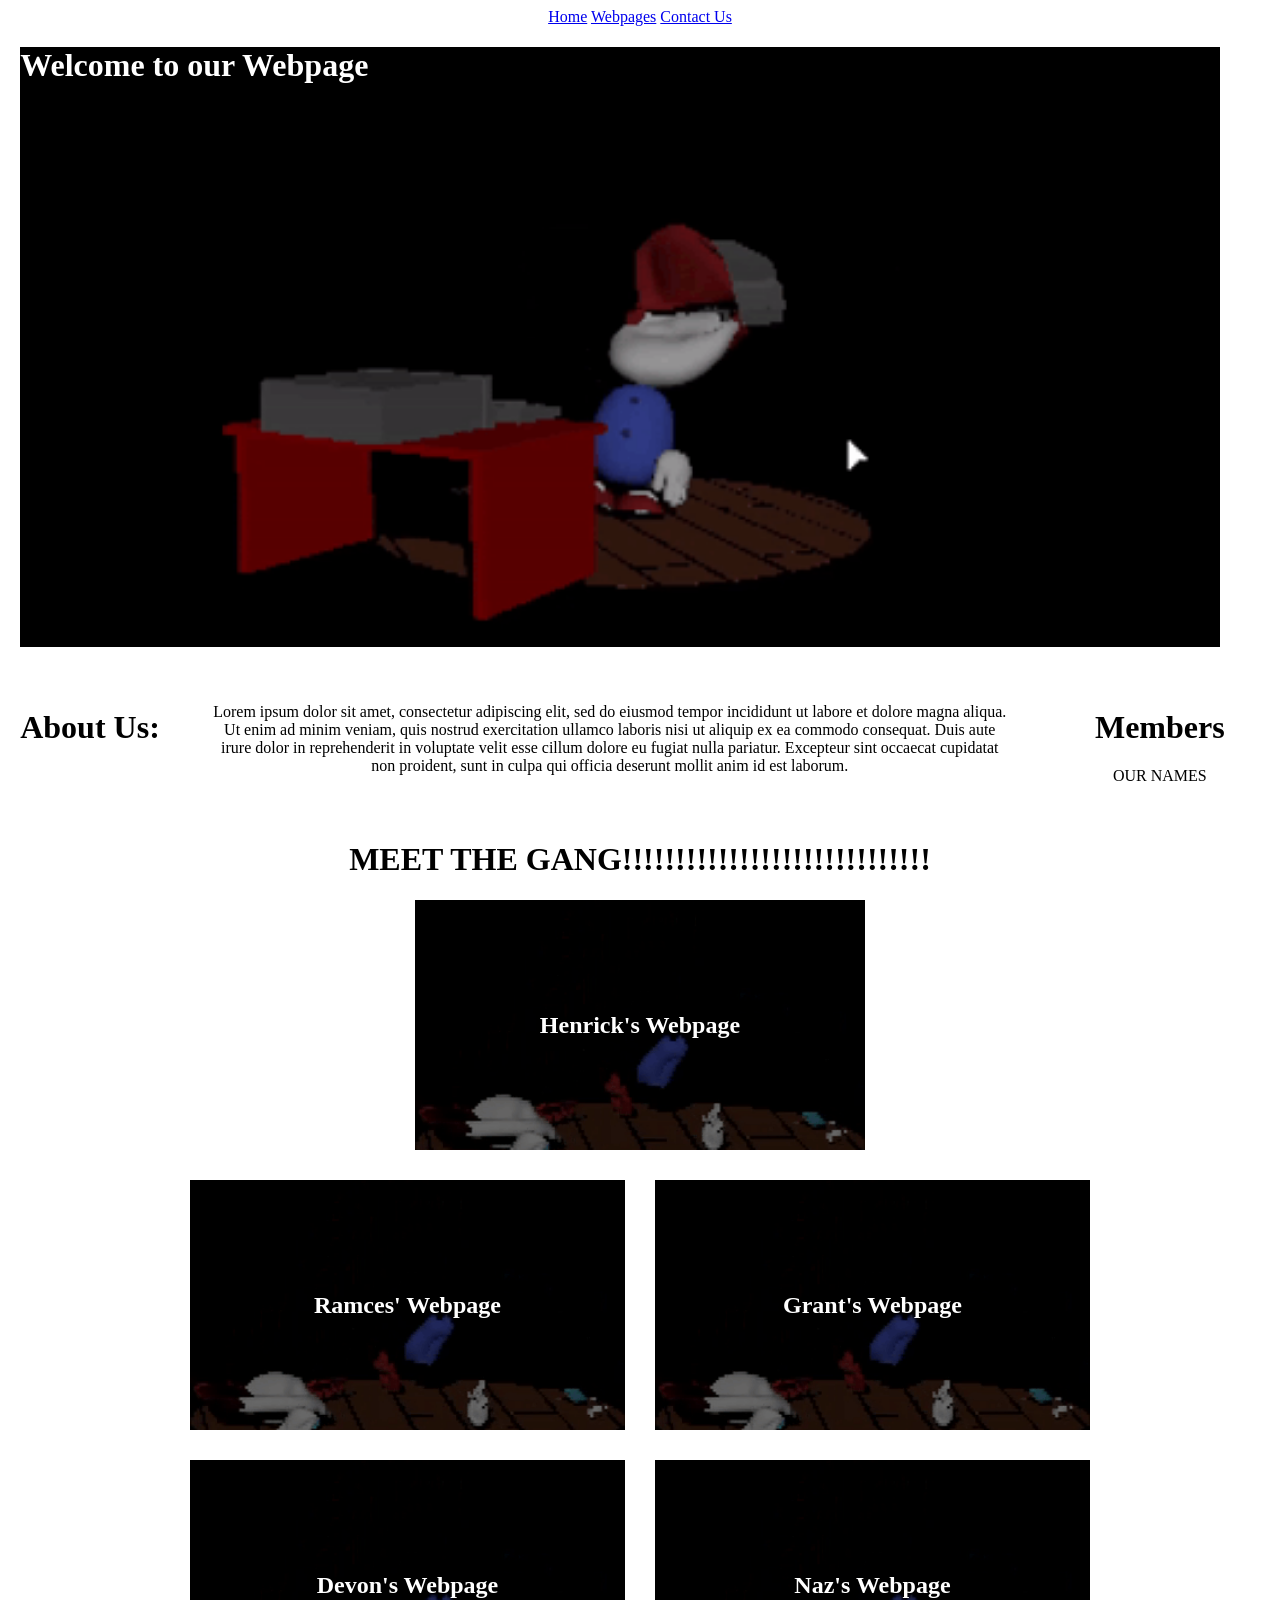
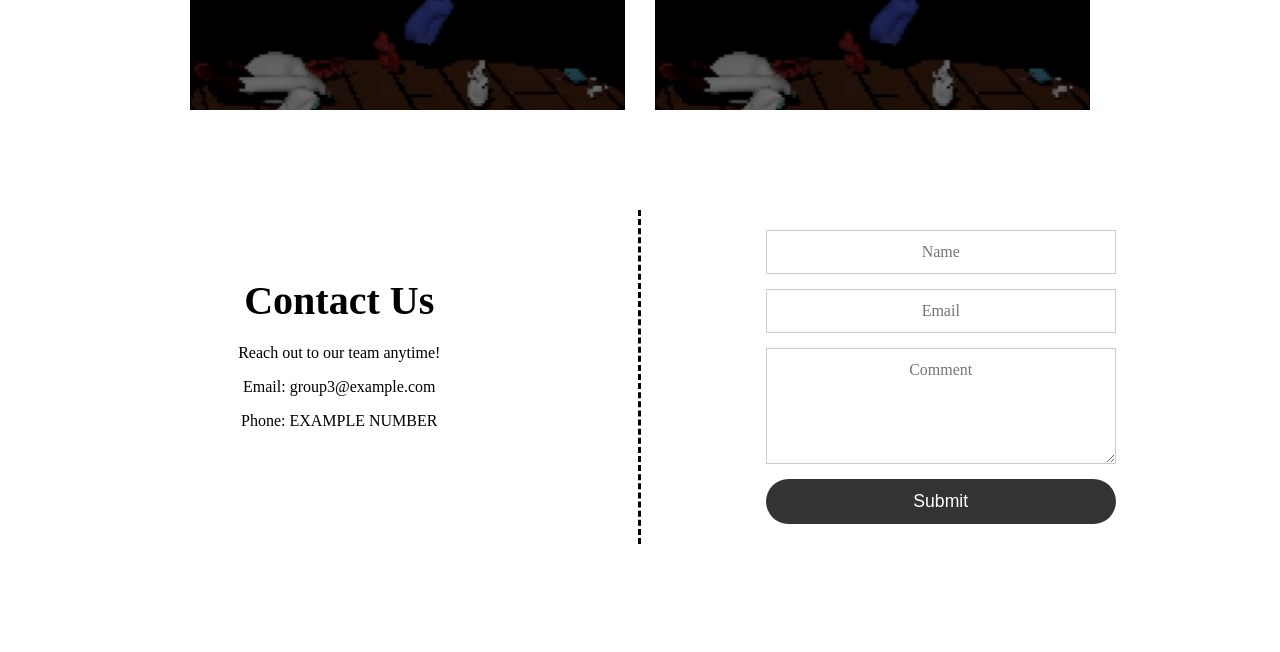
==== Main-Page.html @ abb168b9 "Added Devon's Webpage fixed a few bugs but it works now" ====
<!DOCTYPE html>
<html>
<head>
    <title>KMS ON THE SPOT</title>
</head>
<body>
<style>
    body, html{
      display: flex;
      justify-content: center;
    }

    .nav-bar{
        text-align: center;
    }

    .welcome-sign{
        background-image: url("images/placeholder2.gif");
        background-size: cover;
        background-position: center;
        background-repeat: no-repeat;
        height: 600px;
        width: 1200px;
        max-width: 100%;
    }

    .welcome-sign h1{
        color: white;
    }

    .aboutus-section{
        display: flex;
        align-items: flex-start;
        gap: 50px;
        margin: 40px 0;
        text-align: center;
    }

    .about-us-THEDESCRIPTION{
        max-width: 800px;
    }

    .members{
        min-width: 200px;
    }

    .members-and-such{
        text-align: center;
    }

    .gang-grid {
        display: grid;
        grid-template-columns: repeat(2, 1fr);
        gap: 30px;
        max-width: 900px;
        margin: 0 auto;
    }

    .image-links.leader {
        grid-column: 1 / -1;
        width: 50%;
        margin: 0 auto;
    }

    .image-links a {
        position: relative;
        display: block;
        background-color: black;
        text-decoration: none;
    }

    .image-links img {
        width: 100%;
        height: 250px;
        object-fit: cover;
        display: block;
        opacity: 0.6;
        transition: opacity 0.3s ease;
    }

    .image-links a:hover img {
        opacity: 1;
    }

    /*AI did this I don't know what kind of sorcery is going on here*/
    .image-links span {
        position: absolute;
        top: 50%;
        left: 50%;
        transform: translate(-50%, -50%);
        color: white;
        font-size: 1.5rem;
        font-weight: bold;
        text-shadow: 2px 2px 6px rgba(0, 0, 0, 0.9);
        width: 90%;
    }
    .contact-us {
    display: flex;
    max-width: 1200px;
    margin: 60px auto;
    padding: 40px 0;
    }

    .contact-info {
        flex: 1;
        text-align: center;
        padding: 40px 20px;
        border-right: 3px dashed black;
    }

    .contact-info h1 {
        font-size: 2.5rem;
        margin-bottom: 20px;
    }


    .contact-form {
        flex: 1;
        display: flex;
        justify-content: center;
        align-items: center;
        padding: 20px;
    }
    .contact-form form {
    display: flex;
    flex-direction: column;
    gap: 15px;
    width: 100%;
    max-width: 350px;
}

.contact-form input,
.contact-form textarea {
    padding: 12px;
    border: 1px solid #ccc;
    text-align: center;
    font-family: inherit;
    font-size: 1rem;
}

.contact-form button {
    padding: 12px;
    border: none;
    border-radius: 25px;
    background-color: #333333;
    color: white;
    font-size: 1.1rem;
    cursor: pointer;
    transition: background-color 0.3s ease;
}

.contact-form button:hover {
    background-color: #555555;
}

</style>
<!--Nav Bar-->
<div>
    <nav class="nav-bar">
        <a href="#">Home</a>
        <a href="webpages">Webpages</a>
        <a href="contact">Contact Us</a>
    </nav>
<!--Introduction img-->

    <div class="welcome-sign">
        <header>
            <h1>Welcome to our Webpage</h1> <!--image for the background of this will be a css file-->
        </header>
    </div>
<!--About Us Block-->
    <div class="aboutus-section">
            <h1>About Us:</h1>
        <div class="about-us-THEDESCRIPTION">
            <p>
                Lorem ipsum dolor sit amet, consectetur adipiscing elit, sed do eiusmod tempor incididunt
                ut labore et dolore magna aliqua. Ut enim ad minim veniam, quis nostrud exercitation ullamco
                laboris nisi ut aliquip ex ea commodo consequat. Duis aute irure dolor in reprehenderit in
                voluptate velit esse cillum dolore eu fugiat nulla pariatur. Excepteur sint occaecat cupidatat
                non proident, sunt in culpa qui officia deserunt mollit anim id est laborum.
            </p>
        </div>

        <div class="members">
            <h1>Members</h1>
            <p>OUR NAMES</p>
        </div>
    </div>

<!--Main Body Block-->
<div id="webpages" class="members-and-such">
    <h1>MEET THE GANG!!!!!!!!!!!!!!!!!!!!!!!!!!!!!</h1>
    <!-- OUR GREAT LEADER -->
    <div class="gang-grid">
        <div class="image-links leader">
            <a href=" ">
                <img src="images/placeholder1.gif" alt="Open Henrick's Webpage">
                <span>Henrick's Webpage</span>
            </a> 
        </div>
        <!-- 2x2 Grid Members -->
        <div class="image-links">
            <a href=" ">
                <img src="images/placeholder1.gif" alt="Open Ramces' Webpage">
                <span>Ramces' Webpage</span>
            </a>
        </div>
        <div class="image-links">
            <a href=" ">
                <img src="images/placeholder1.gif" alt="Open Grant's Webpage">
                <span>Grant's Webpage</span>
            </a>
        </div>
        <div class="image-links">
            <a href="personalWebpage/Devon - Blog.html">
                <img src="images/placeholder1.gif" alt="Open Devon's Webpage">
                <span>Devon's Webpage</span>
            </a>
        </div>
        <div class="image-links">
            <a href="personalWebpage/Tamayo - Blog.html">
                <img src="images/placeholder1.gif" alt="Open Naz's Webpage">
                <span>Naz's Webpage</span>
            </a>
        </div>
    </div>
</div>

<!--Contact Us-->
    <div id="contact" class="contact-us">
    <div class="contact-info">
        <h1>Contact Us</h1>
        <p>Reach out to our team anytime!</p>
        <p>Email: group3@example.com</p>
        <p>Phone: EXAMPLE NUMBER</p>
    </div>


        <div class="contact-form">
            <form action="#" method="post">
                <input type="text" name="name" placeholder="Name" >
                <input type="email" name="email" placeholder="Email" >
                <textarea name="comment" rows="5" placeholder="Comment"></textarea>
                <button type="submit">Submit</button>
            </form>
        </div>
    </div>
    

</div>
</body>
</html>
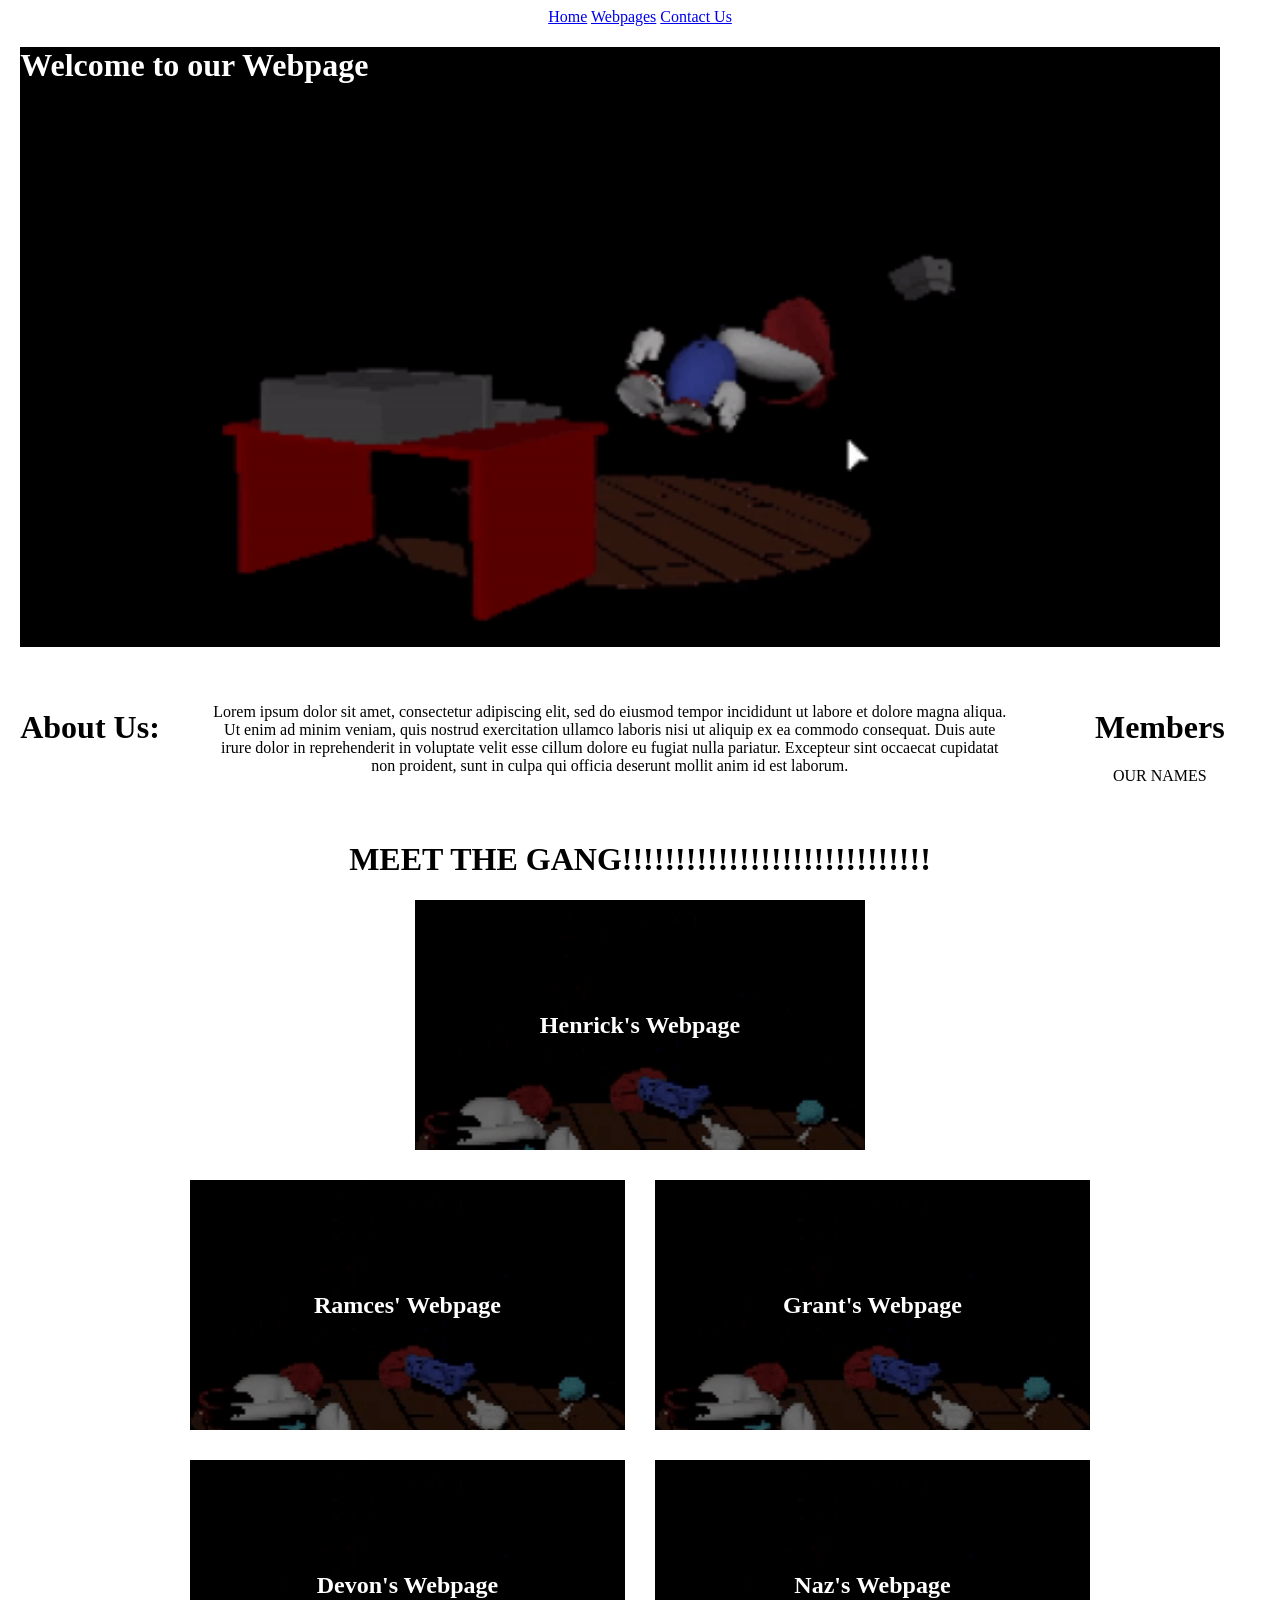
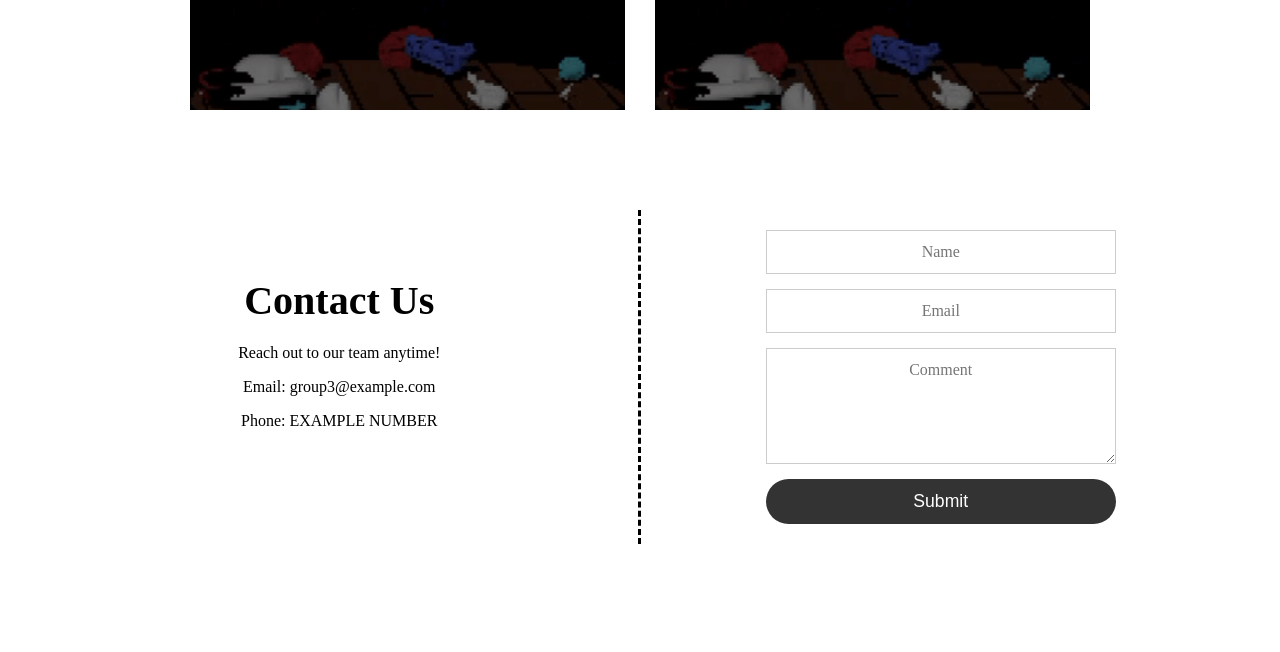
==== commit 2091d97c: "Update Main-Page.html" ====
--- a/Main-Page.html
+++ b/Main-Page.html
@@ -127,31 +127,31 @@
     gap: 15px;
     width: 100%;
     max-width: 350px;
-}
-
-.contact-form input,
-.contact-form textarea {
-    padding: 12px;
-    border: 1px solid #ccc;
-    text-align: center;
-    font-family: inherit;
-    font-size: 1rem;
-}
-
-.contact-form button {
-    padding: 12px;
-    border: none;
-    border-radius: 25px;
-    background-color: #333333;
-    color: white;
-    font-size: 1.1rem;
-    cursor: pointer;
-    transition: background-color 0.3s ease;
-}
-
-.contact-form button:hover {
-    background-color: #555555;
-}
+    }
+
+    .contact-form input,
+    .contact-form textarea {
+        padding: 12px;
+        border: 1px solid #ccc;
+        text-align: center;
+        font-family: inherit;
+        font-size: 1rem;
+    }
+
+    .contact-form button {
+        padding: 12px;
+        border: none;
+        border-radius: 25px;
+        background-color: #333333;
+        color: white;
+        font-size: 1.1rem;
+        cursor: pointer;
+        transition: background-color 0.3s ease;
+    }
+
+    .contact-form button:hover {
+        background-color: #555555;
+    }
 
 </style>
 <!--Nav Bar-->
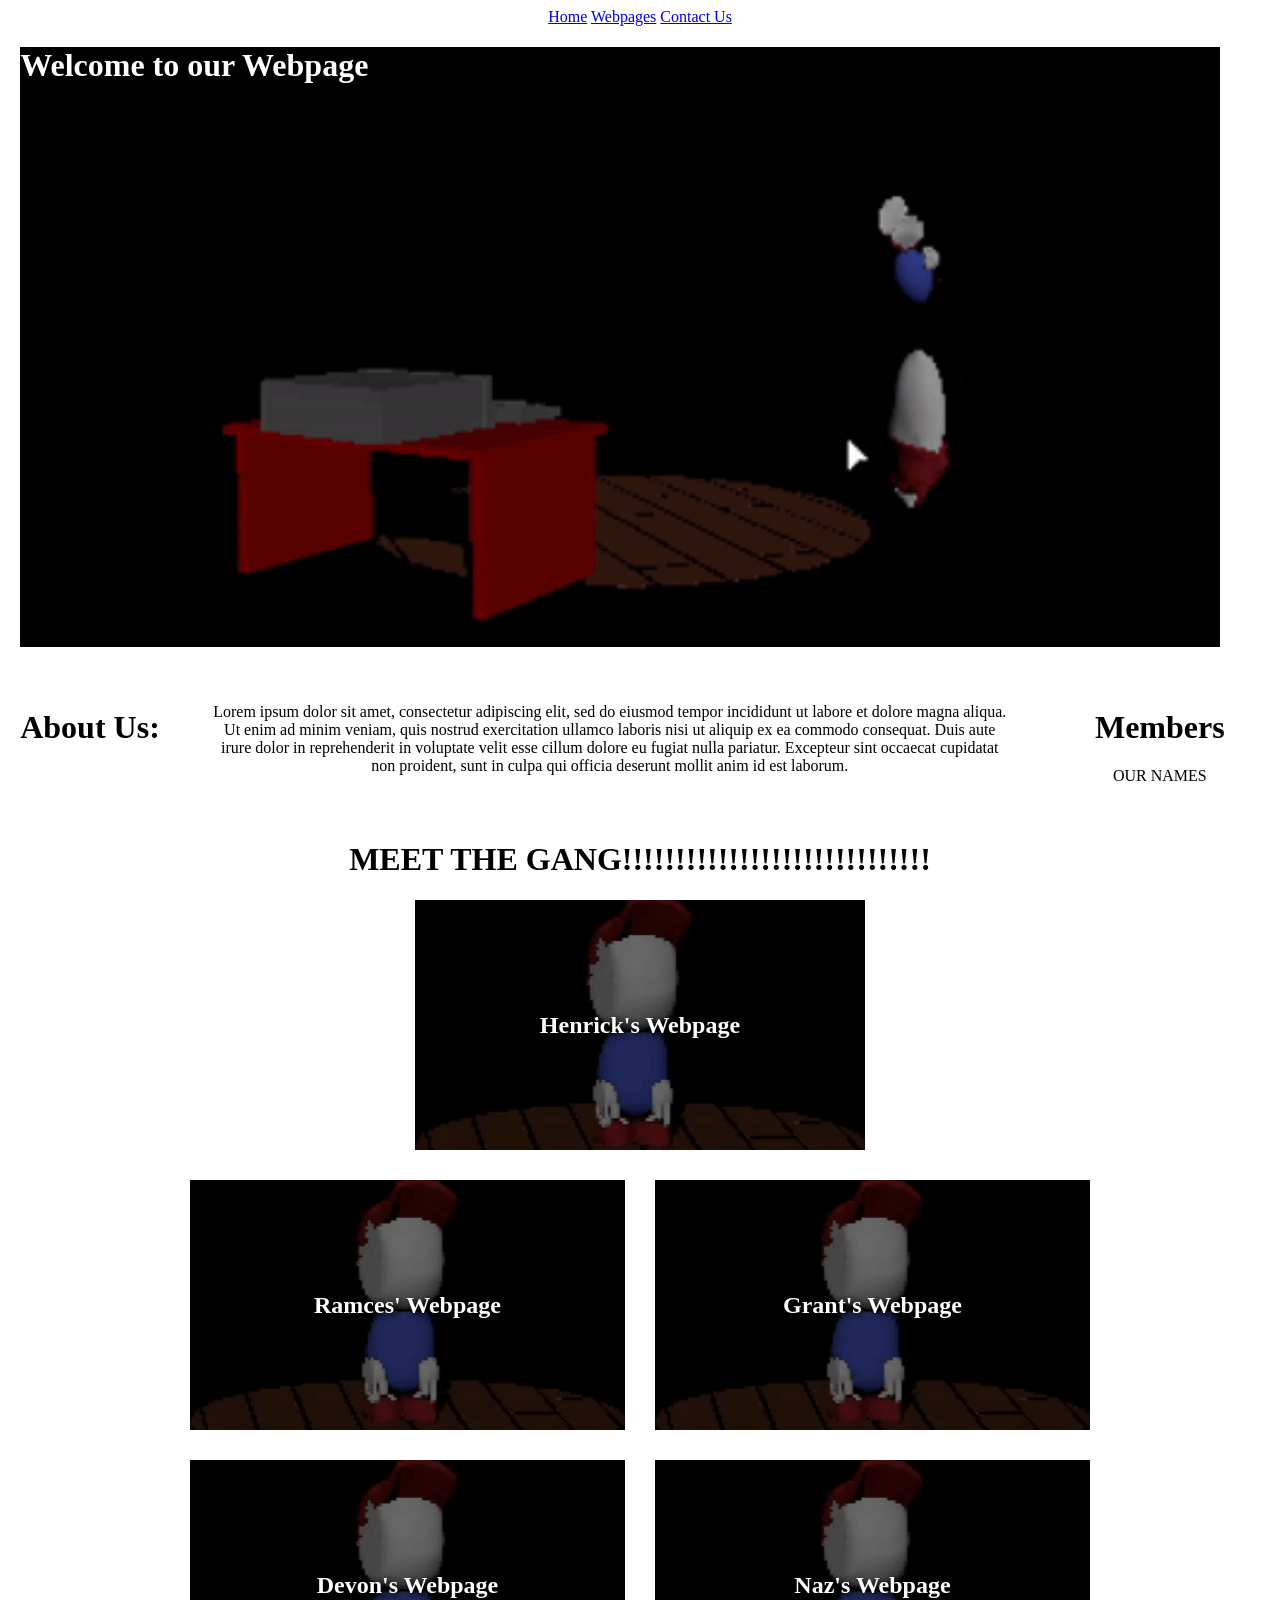
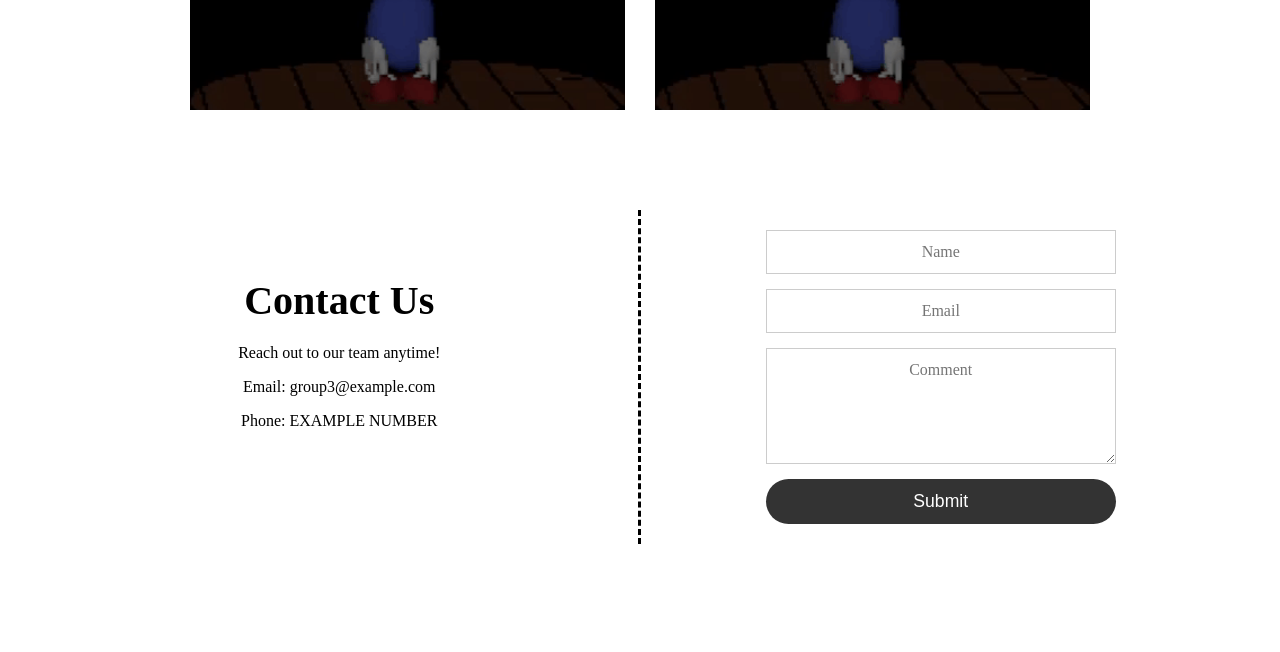
==== commit 1696bfc1: "Update Main-Page.html" ====
--- a/Main-Page.html
+++ b/Main-Page.html
@@ -95,10 +95,10 @@
         width: 90%;
     }
     .contact-us {
-    display: flex;
-    max-width: 1200px;
-    margin: 60px auto;
-    padding: 40px 0;
+        display: flex;
+        max-width: 1200px;
+        margin: 60px auto;
+        padding: 40px 0;
     }
 
     .contact-info {
@@ -122,11 +122,11 @@
         padding: 20px;
     }
     .contact-form form {
-    display: flex;
-    flex-direction: column;
-    gap: 15px;
-    width: 100%;
-    max-width: 350px;
+        display: flex;
+        flex-direction: column;
+        gap: 15px;
+        width: 100%;
+        max-width: 350px;
     }
 
     .contact-form input,
@@ -193,7 +193,7 @@
     <!-- OUR GREAT LEADER -->
     <div class="gang-grid">
         <div class="image-links leader">
-            <a href=" ">
+            <a href="personalWebpage/Henrick - Blog.html">
                 <img src="images/placeholder1.gif" alt="Open Henrick's Webpage">
                 <span>Henrick's Webpage</span>
             </a> 
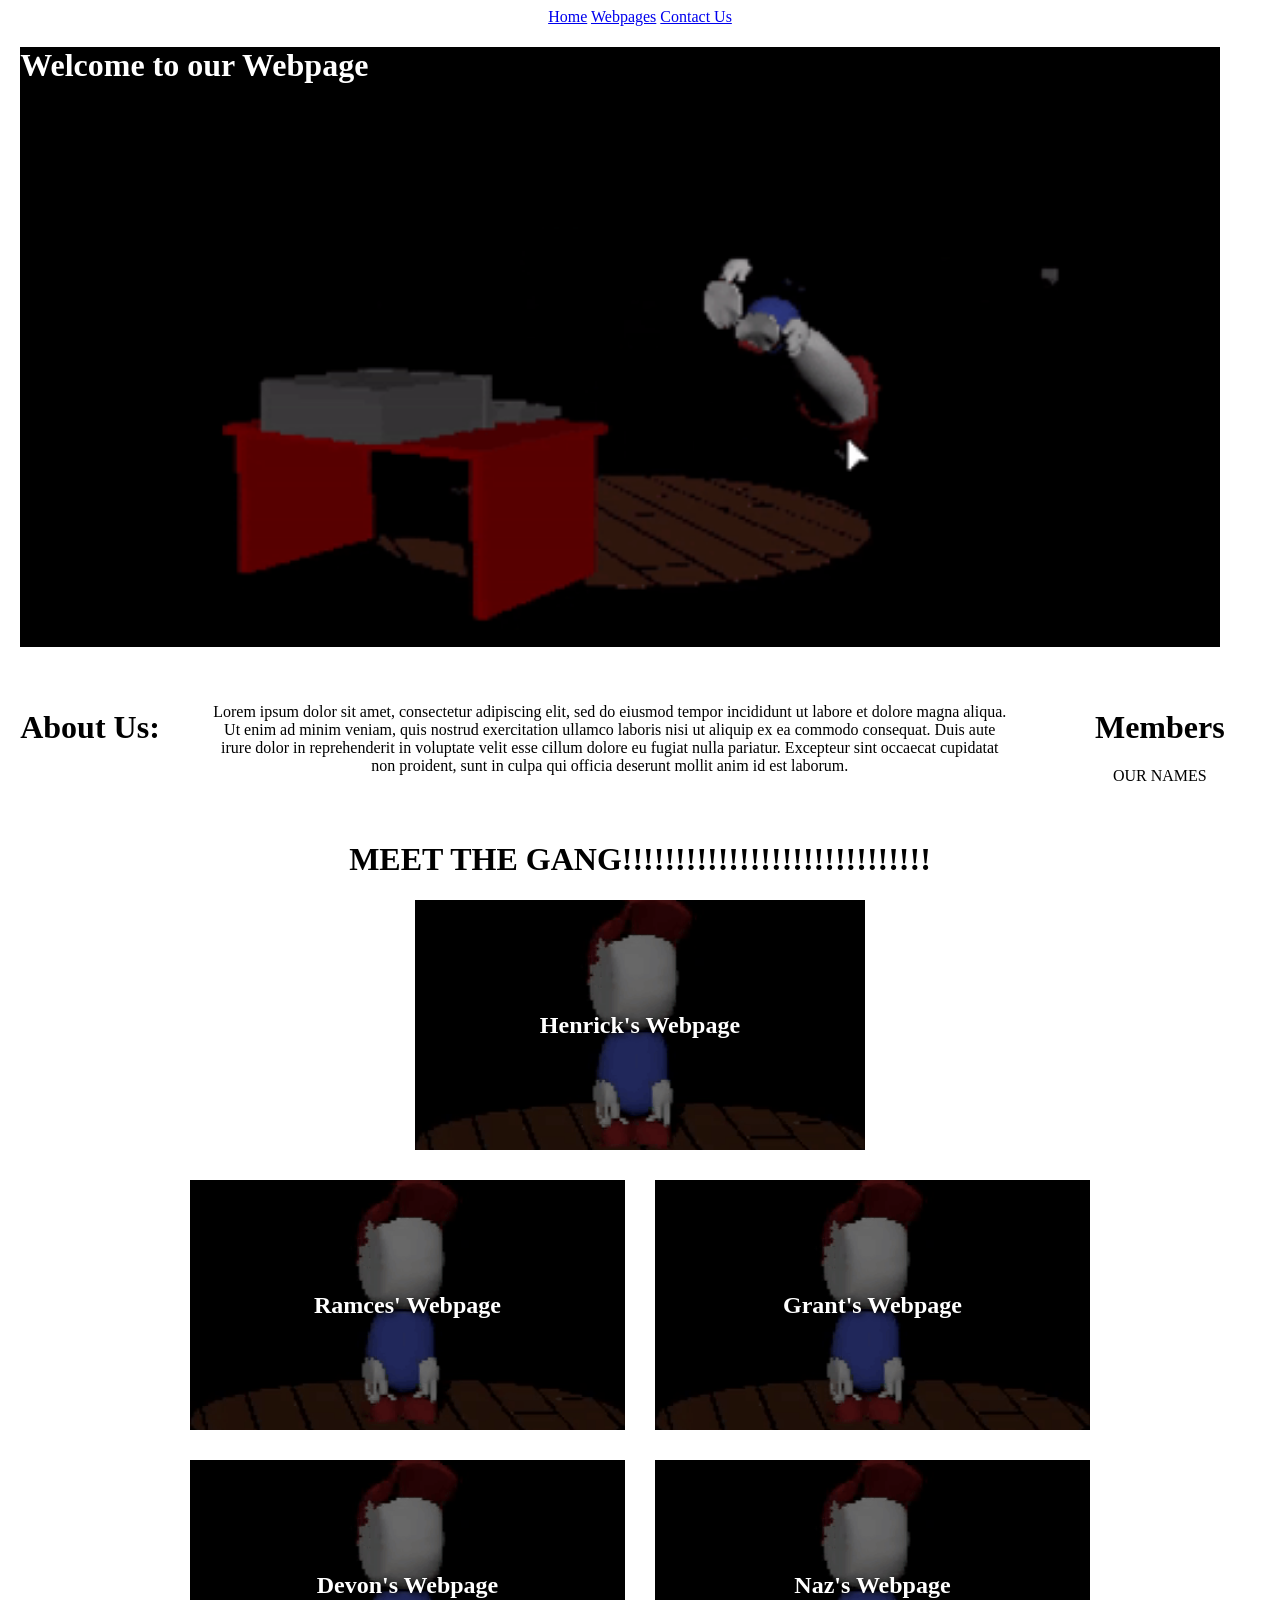
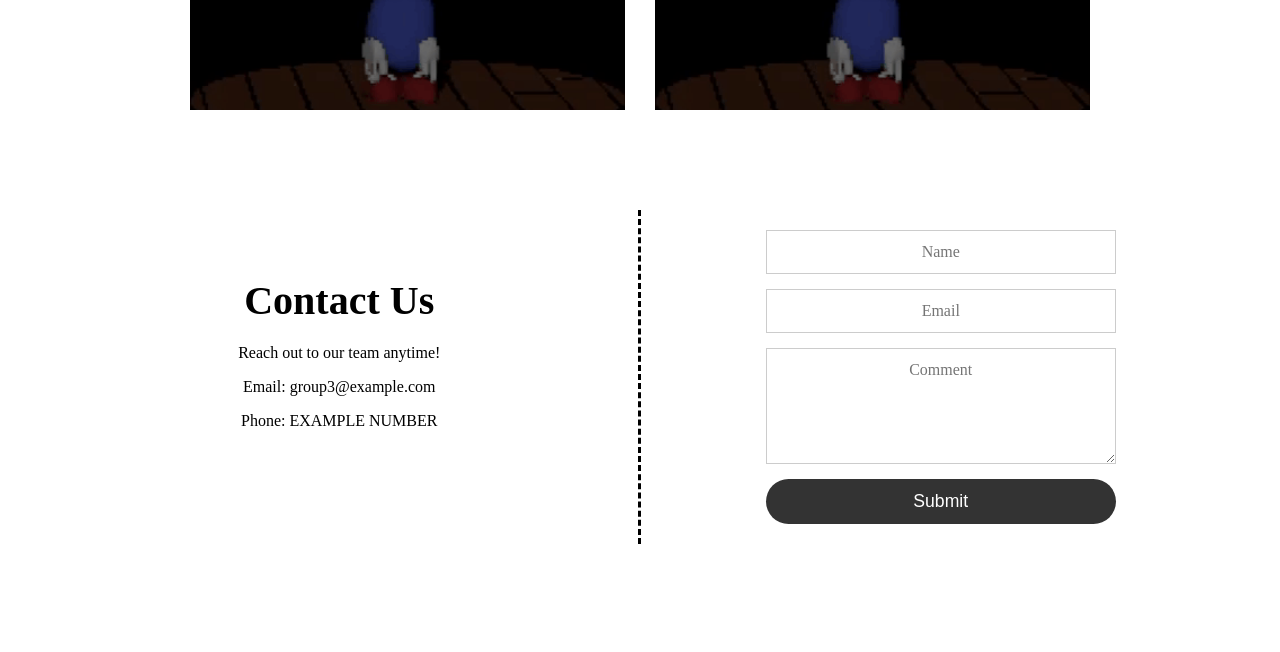
==== commit d9427985: "added Padilla blog also added a functional link to and from the main page" ====
--- a/Main-Page.html
+++ b/Main-Page.html
@@ -200,7 +200,7 @@
         </div>
         <!-- 2x2 Grid Members -->
         <div class="image-links">
-            <a href=" ">
+            <a href="personalWebpage/Padilla - Blog.html">
                 <img src="images/placeholder1.gif" alt="Open Ramces' Webpage">
                 <span>Ramces' Webpage</span>
             </a>
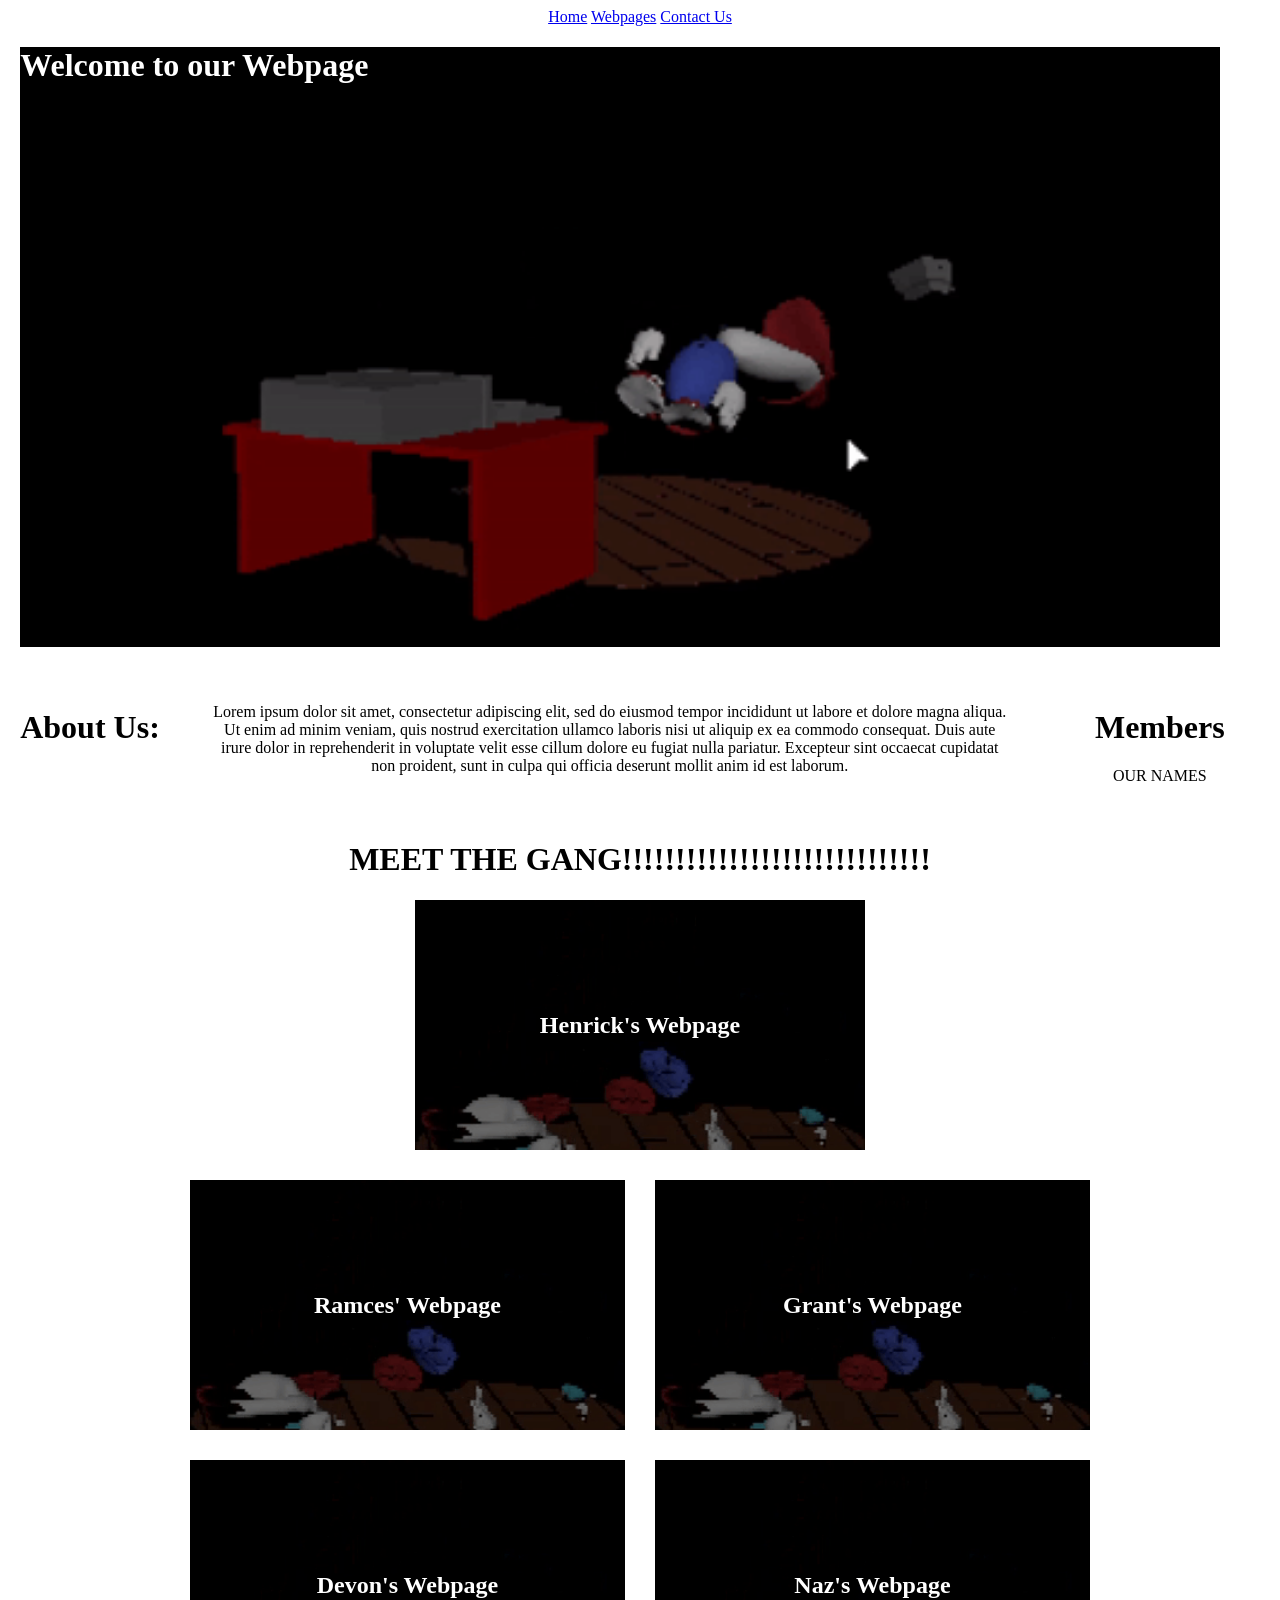
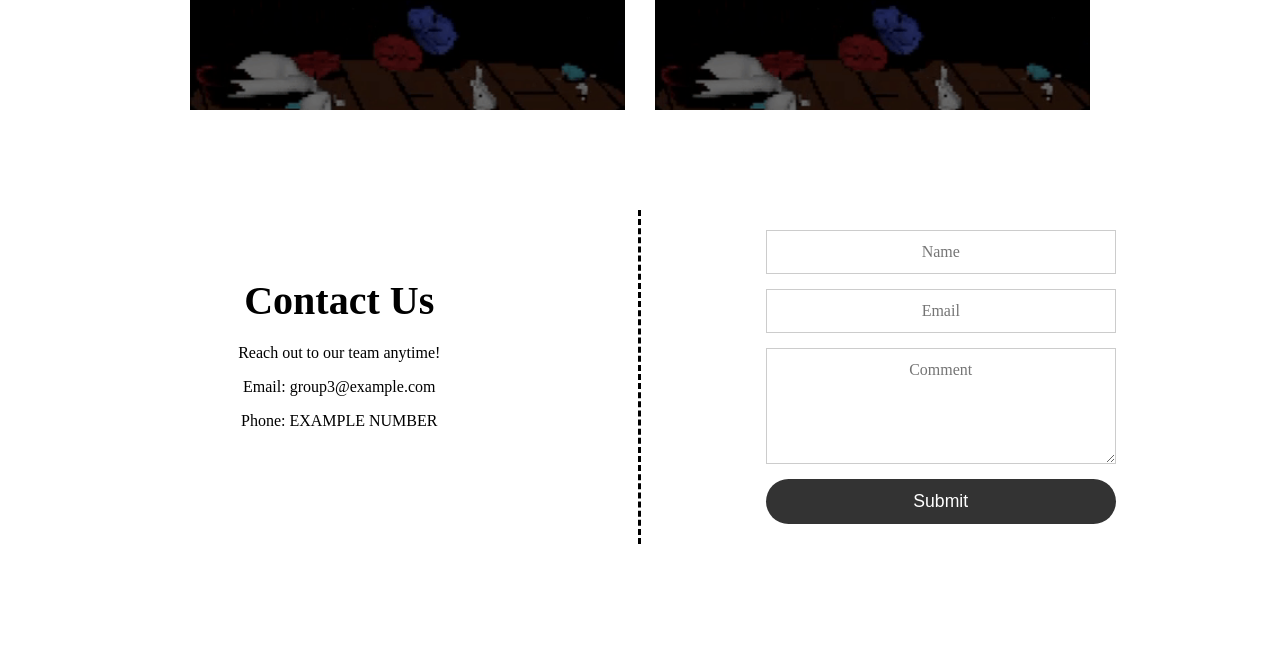
==== commit 8fa14c0b: "Removed sus texts replaced it with more appropriate language" ====
--- a/Main-Page.html
+++ b/Main-Page.html
@@ -1,7 +1,7 @@
 <!DOCTYPE html>
 <html>
 <head>
-    <title>KMS ON THE SPOT</title>
+    <title>Main Page</title>
 </head>
 <body>
 <style>
@@ -82,7 +82,6 @@
         opacity: 1;
     }
 
-    /*AI did this I don't know what kind of sorcery is going on here*/
     .image-links span {
         position: absolute;
         top: 50%;
@@ -165,7 +164,7 @@
 
     <div class="welcome-sign">
         <header>
-            <h1>Welcome to our Webpage</h1> <!--image for the background of this will be a css file-->
+            <h1>Welcome to our Webpage</h1>
         </header>
     </div>
 <!--About Us Block-->
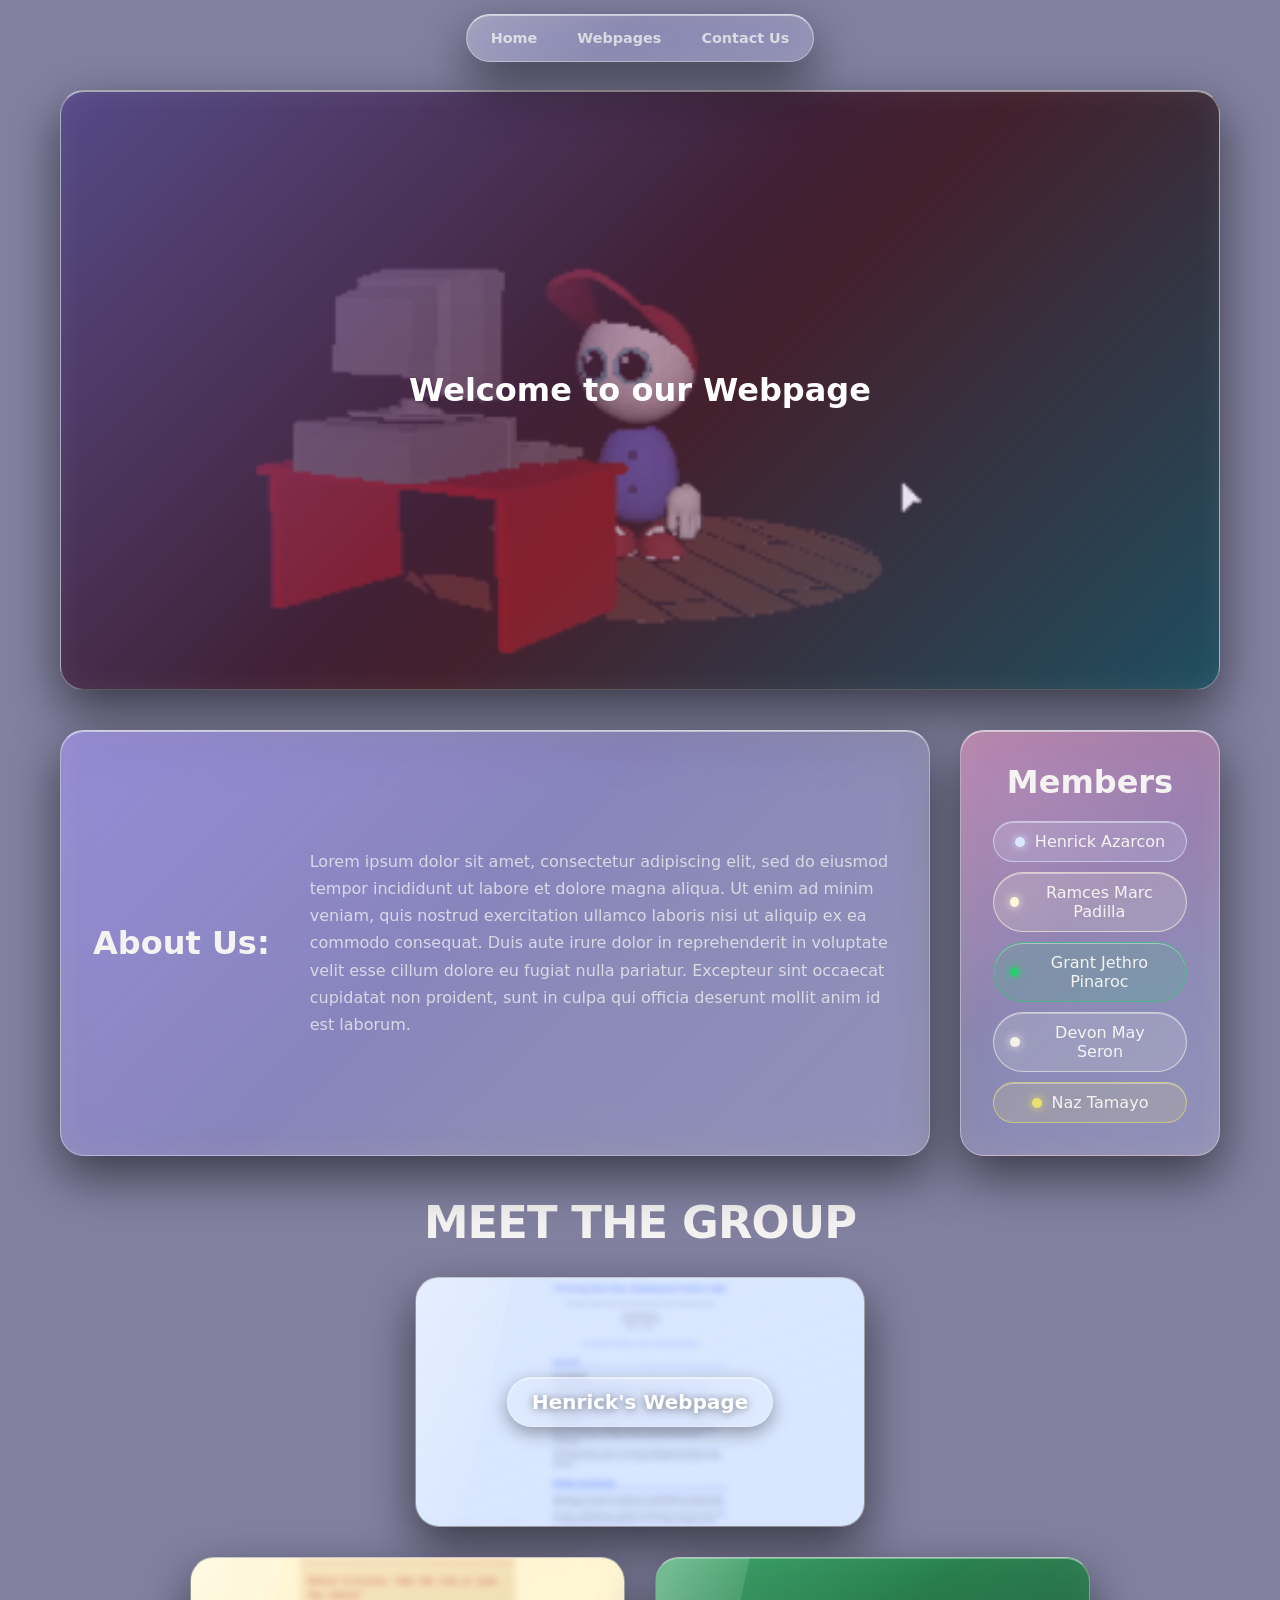
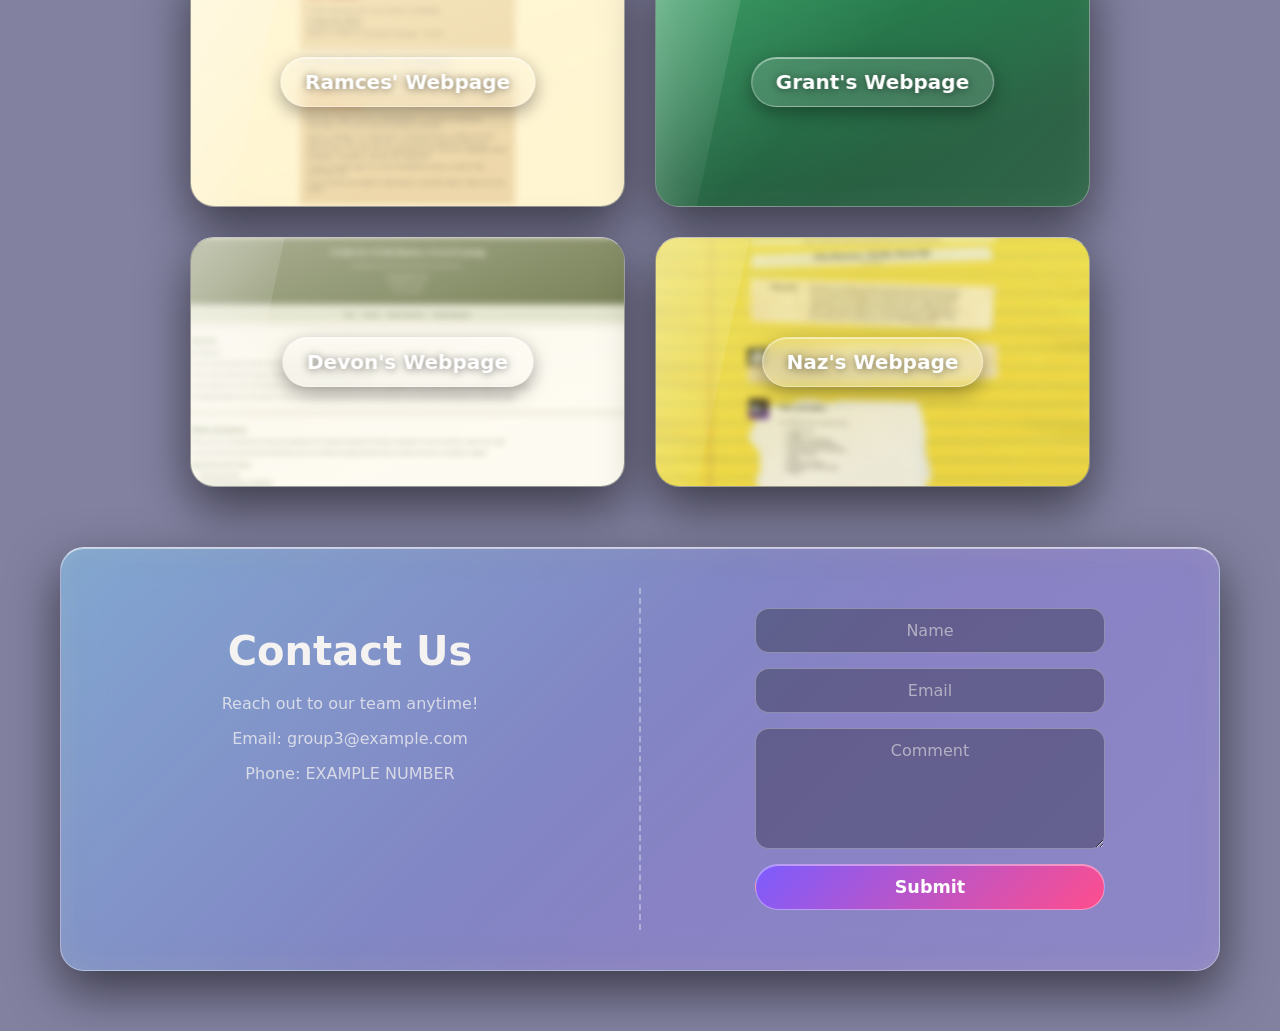
==== commit ed4cac32: "Add files via upload" ====
--- a/Main-Page.html
+++ b/Main-Page.html
@@ -2,50 +2,203 @@
 <html>
 <head>
     <title>Main Page</title>
+    <link rel="stylesheet" href="style.css">
 </head>
 <body>
 <style>
-    body, html{
-      display: flex;
-      justify-content: center;
-    }
-
+    :root{
+        --text:#f5f3f1;
+        --muted:rgba(245,243,241,.75);
+        --edge:rgba(255,255,255,.35);
+        --glass-fill:linear-gradient(135deg,rgba(255,255,255,.24) 0%,rgba(255,255,255,.07) 45%,rgba(255,255,255,.13) 100%);
+        --glass-shadow:0 20px 50px rgba(0,0,0,.55),
+                       inset 0 1px 0 rgba(255,255,255,.5),
+                       inset 0 0 30px rgba(255,255,255,.07);
+    }
+
+    *, *::before, *::after{ box-sizing: border-box; }
+
+    html{ scroll-behavior: smooth; }
+
+    body{
+        margin: 0;
+        background: #8281A0;
+        color: var(--text);
+        font-family: "Sora", system-ui, -apple-system, "Rubik", sans-serif;
+    }
+
+    .page{
+        max-width: 1200px;
+        margin: 0 auto;
+        padding: 0 20px 60px;
+    }
+
+    /* each member's colour: change these to match their blog */
+    .henrick{ --accent:#dbe7ff; }   /* blue */
+    .ramces { --accent:#fff7d9; }   /* orange */
+    .grant  { --accent:#2ecc71; }   /* N/A */
+    .devon  { --accent:#f3f0e5; }   /* green */
+    .naz    { --accent:#EAE06E; }   /* yellow */
+
+    /* shared glass look */
+    .glass,
+    .nav-bar,
+    .info-card,
+    .contact-us,
+    .image-links a{
+        background: var(--glass-fill);
+        border: 1px solid var(--edge);
+        border-top-color: rgba(255,255,255,.65);
+        border-radius: 24px;
+        -webkit-backdrop-filter: blur(22px) saturate(160%);
+        backdrop-filter: blur(22px) saturate(160%);
+        box-shadow: var(--glass-shadow);
+    }
+
+    /* ---------- Nav bar ---------- */
     .nav-bar{
-        text-align: center;
-    }
-
+        position: sticky;
+        top: 14px;
+        z-index: 10;
+        width: fit-content;
+        max-width: 100%;
+        margin: 14px auto 0;
+        padding: 6px;
+        border-radius: 999px;
+        display: flex;
+        gap: 4px;
+        text-align: center;
+    }
+
+    .nav-bar a{
+        color: var(--muted);
+        text-decoration: none;
+        font-size: .9rem;
+        font-weight: 600;
+        padding: 9px 18px;
+        border-radius: 999px;
+        transition: background .2s, color .2s;
+    }
+
+    .nav-bar a:hover{
+        color: var(--text);
+        background: rgba(255,255,255,.16);
+    }
+
+    a:focus-visible, input:focus-visible, textarea:focus-visible, button:focus-visible{
+        outline: 2px solid #fff;
+        outline-offset: 3px;
+    }
+
+    /* anchors land below the sticky nav */
+    #home, #aboutus, #webpages, #contact{ scroll-margin-top: 90px; }
+
+    /* ---------- Welcome sign ---------- */
     .welcome-sign{
-        background-image: url("images/placeholder2.gif");
+        /* glass layer on top of placeholder2 */
+        background-image: var(--glass-fill);
         background-size: cover;
         background-position: center;
         background-repeat: no-repeat;
         height: 600px;
         width: 1200px;
         max-width: 100%;
-    }
+        margin: 28px auto 0;
+        padding: 24px;
+        border-radius: 24px;
+        border: 1px solid var(--edge);
+        border-top-color: rgba(255,255,255,.65);
+        box-shadow: var(--glass-shadow);
+        -webkit-backdrop-filter: blur(22px) saturate(160%);
+        backdrop-filter: blur(22px) saturate(160%);
+        display: flex;
+        align-items: center;
+        justify-content: center;
+        text-align: center;
+    }
+
+    .welcome-sign header{ margin: 0; }
 
     .welcome-sign h1{
         color: white;
-    }
-
+        margin: 0;
+        font-size: 2em;                    /* same as the original h1 */
+        font-weight: bold;
+    }
+
+    /* ---------- About us ---------- */
     .aboutus-section{
-        display: flex;
-        align-items: flex-start;
-        gap: 50px;
+        display: grid;
+        grid-template-columns: 1fr 260px;
+        gap: 30px;
         margin: 40px 0;
-        text-align: center;
-    }
+    }
+
+    /* both cards share one structure: a title and a body */
+    .info-card{
+        display: flex;
+        padding: 32px;
+    }
+
+    .info-card h1{
+        margin: 0;
+        font-size: 2em;                    /* same size as the welcome title */
+        font-weight: bold;
+    }
+
+    /* About Us: horizontal (title left, text right) */
+    .info-card.horizontal{
+        flex-direction: row;
+        align-items: center;
+        gap: 40px;
+    }
+
+    .info-card.horizontal h1{ flex-shrink: 0; }
 
     .about-us-THEDESCRIPTION{
-        max-width: 800px;
-    }
-
-    .members{
-        min-width: 200px;
-    }
-
+        line-height: 1.7;
+        color: var(--muted);
+    }
+
+    .about-us-THEDESCRIPTION p{ margin: 0; }
+
+    /* Members: vertical (title on top, names stacked below) */
+    .info-card.vertical{
+        flex-direction: column;
+        align-items: center;
+        gap: 20px;
+        text-align: center;
+    }
+
+    .members ul{
+        list-style: none;
+        margin: 0;
+        padding: 0;
+        display: flex;
+        flex-direction: column;
+        gap: 10px;
+        width: 100%;
+    }
+
+    .members li{
+        padding: 10px 16px;
+        border-radius: 999px;
+        color: var(--text);
+        background: rgba(255,255,255,.12);
+        border: 1px solid rgba(255,255,255,.3);
+        box-shadow: inset 0 1px 0 rgba(255,255,255,.4);
+    }
+
+    /* ---------- Meet the gang ---------- */
     .members-and-such{
         text-align: center;
+    }
+
+    .members-and-such > h1{
+        font-size: clamp(1.6rem, 4.5vw, 2.8rem);
+        font-weight: 800;
+        letter-spacing: -.02em;
+        margin: 0 0 28px;
     }
 
     .gang-grid {
@@ -65,38 +218,87 @@
     .image-links a {
         position: relative;
         display: block;
-        background-color: black;
+        height: 250px;
+        overflow: hidden;
+        /* shows the colour if a preview can't load */
+        background-color: color-mix(in srgb, var(--accent, #7c5cff) 30%, #07070b);
+        background-image: var(--glass-fill);
         text-decoration: none;
-    }
-
-    .image-links img {
-        width: 100%;
-        height: 250px;
-        object-fit: cover;
-        display: block;
-        opacity: 0.6;
-        transition: opacity 0.3s ease;
-    }
-
-    .image-links a:hover img {
-        opacity: 1;
-    }
-
+        transition: transform .25s ease;
+    }
+
+    .image-links a:hover{ transform: translateY(-4px); }
+
+    /* the blog page, shrunk to fit the card and blurred */
+    .image-links .preview{
+        position: absolute;
+        top: -2.5%;
+        left: -2.5%;
+        width: 420%;
+        height: 420%;
+        border: 0;
+        transform: scale(.25);
+        transform-origin: 0 0;
+        pointer-events: none;
+        filter: blur(14px) saturate(1.3);
+        transition: filter .4s ease;
+    }
+
+    .image-links a:hover .preview{ filter: blur(5px) saturate(1.4); }
+
+    /* member colour over the preview */
+    .image-links a::before{
+        content: "";
+        position: absolute;
+        inset: 0;
+        z-index: 1;
+        pointer-events: none;
+        background: linear-gradient(160deg,
+            color-mix(in srgb, var(--accent, #7c5cff) 55%, transparent),
+            color-mix(in srgb, var(--accent, #7c5cff) 10%, transparent) 75%);
+    }
+
+    /* light sheen across the card */
+    .image-links a::after{
+        content: "";
+        position: absolute;
+        inset: -40% auto -40% -30%;
+        width: 45%;
+        background: linear-gradient(100deg, transparent, rgba(255,255,255,.28), transparent);
+        transform: rotate(12deg);
+        pointer-events: none;
+        transition: transform .6s ease;
+    }
+
+    .image-links a:hover::after{ transform: translateX(260%) rotate(12deg); }
+
+    /* label sits on its own frosted pill */
     .image-links span {
         position: absolute;
         top: 50%;
         left: 50%;
         transform: translate(-50%, -50%);
+        width: max-content;
+        max-width: 90%;
+        padding: 12px 24px;
+        border-radius: 999px;
         color: white;
-        font-size: 1.5rem;
-        font-weight: bold;
-        text-shadow: 2px 2px 6px rgba(0, 0, 0, 0.9);
-        width: 90%;
-    }
+        font-size: 1.25rem;
+        font-weight: 600;
+        text-align: center;
+        text-shadow: 0 1px 8px rgba(0, 0, 0, 0.5);
+        background: rgba(255,255,255,.14);
+        border: 1px solid rgba(255,255,255,.4);
+        -webkit-backdrop-filter: blur(10px);
+        backdrop-filter: blur(10px);
+        box-shadow: inset 0 1px 0 rgba(255,255,255,.5), 0 6px 18px rgba(0,0,0,.35);
+    }
+
+    /* ---------- Contact ---------- */
     .contact-us {
         display: flex;
         max-width: 1200px;
-        margin: 60px auto;
+        margin: 60px auto 0;
         padding: 40px 0;
     }
 
@@ -104,14 +306,15 @@
         flex: 1;
         text-align: center;
         padding: 40px 20px;
-        border-right: 3px dashed black;
+        border-right: 2px dashed rgba(255,255,255,.35);
     }
 
     .contact-info h1 {
         font-size: 2.5rem;
-        margin-bottom: 20px;
-    }
-
+        margin: 0 0 20px;
+    }
+
+    .contact-info p{ color: var(--muted); }
 
     .contact-form {
         flex: 1;
@@ -120,6 +323,7 @@
         align-items: center;
         padding: 20px;
     }
+
     .contact-form form {
         display: flex;
         flex-direction: column;
@@ -131,121 +335,245 @@
     .contact-form input,
     .contact-form textarea {
         padding: 12px;
-        border: 1px solid #ccc;
+        color: var(--text);
+        background: rgba(0,0,0,.28);
+        border: 1px solid rgba(255,255,255,.3);
+        border-radius: 14px;
         text-align: center;
         font-family: inherit;
         font-size: 1rem;
     }
 
+    .contact-form ::placeholder{ color: rgba(245,243,241,.55); }
+
     .contact-form button {
         padding: 12px;
-        border: none;
+        border: 1px solid var(--edge);
         border-radius: 25px;
-        background-color: #333333;
+        background: rgba(255,255,255,.16);
+        box-shadow: inset 0 1px 0 rgba(255,255,255,.4);
         color: white;
+        font-family: inherit;
         font-size: 1.1rem;
+        font-weight: 600;
         cursor: pointer;
         transition: background-color 0.3s ease;
     }
 
     .contact-form button:hover {
-        background-color: #555555;
-    }
-
+        background: rgba(255,255,255,.28);
+    }
+
+    /* ---------- Colour ---------- */
+    .welcome-sign{
+        background-image:
+            linear-gradient(135deg, rgba(124,92,255,.38), rgba(255,77,141,.2) 55%, rgba(25,195,255,.28)),
+            var(--glass-fill),
+            url("images/placeholder2.gif");
+    }
+
+    .info-card.horizontal{
+        background-image: linear-gradient(135deg, rgba(124,92,255,.3), rgba(124,92,255,0) 65%), var(--glass-fill);
+    }
+
+    .info-card.vertical{
+        background-image: linear-gradient(160deg, rgba(255,77,141,.28), rgba(255,77,141,0) 65%), var(--glass-fill);
+    }
+
+    .contact-us{
+        background-image: linear-gradient(135deg, rgba(25,195,255,.22), rgba(124,92,255,.18) 60%), var(--glass-fill);
+    }
+
+    .nav-bar a:hover{ background: rgba(124,92,255,.4); }
+
+    .members li{
+        display: flex;
+        align-items: center;
+        justify-content: center;
+        gap: 10px;
+        border-color: color-mix(in srgb, var(--accent) 60%, transparent);
+        background: color-mix(in srgb, var(--accent) 16%, transparent);
+    }
+
+    .members li::before{
+        content: "";
+        width: 10px;
+        height: 10px;
+        border-radius: 50%;
+        background: var(--accent);
+        box-shadow: 0 0 10px var(--accent);
+    }
+
+    .image-links a::after{ z-index: 2; }
+    .image-links span{ z-index: 3; }
+
+    .contact-form button,
+    .contact-form button:hover{
+        background: linear-gradient(135deg, #7c5cff, #ff4d8d);
+        border-color: rgba(255,255,255,.4);
+    }
+
+    .contact-form button:hover{ filter: brightness(1.15); }
+
+    /* ---------- Small screens ---------- */
+    @media (max-width: 700px){
+        .welcome-sign{ height: 380px; }
+        .aboutus-section{ grid-template-columns: 1fr; }
+        .info-card.horizontal{ flex-direction: column; align-items: flex-start; gap: 16px; }
+        .gang-grid{ grid-template-columns: 1fr; }
+        .image-links.leader{ width: 100%; }
+        .contact-us{ flex-direction: column; }
+        .contact-info{ border-right: none; border-bottom: 2px dashed rgba(255,255,255,.35); }
+    }
+
+    @media (prefers-reduced-motion: reduce){
+        html{ scroll-behavior: auto; }
+        *{ transition: none !important; }
+    }
 </style>
 <!--Nav Bar-->
-<div>
+<div class="page">
+<!--Nav Bar-->
     <nav class="nav-bar">
-        <a href="#">Home</a>
-        <a href="webpages">Webpages</a>
-        <a href="contact">Contact Us</a>
+        <a href="#home">Home</a>
+        <a href="#webpages">Webpages</a>
+        <a href="#contact">Contact Us</a>
     </nav>
+
 <!--Introduction img-->
-
-    <div class="welcome-sign">
+    <div id="home" class="welcome-sign">
         <header>
             <h1>Welcome to our Webpage</h1>
         </header>
     </div>
+
 <!--About Us Block-->
-    <div class="aboutus-section">
+    <div id="aboutus" class="aboutus-section">
+        <!-- About Us: horizontal -->
+        <div class="info-card horizontal">
             <h1>About Us:</h1>
-        <div class="about-us-THEDESCRIPTION">
-            <p>
-                Lorem ipsum dolor sit amet, consectetur adipiscing elit, sed do eiusmod tempor incididunt
-                ut labore et dolore magna aliqua. Ut enim ad minim veniam, quis nostrud exercitation ullamco
-                laboris nisi ut aliquip ex ea commodo consequat. Duis aute irure dolor in reprehenderit in
-                voluptate velit esse cillum dolore eu fugiat nulla pariatur. Excepteur sint occaecat cupidatat
-                non proident, sunt in culpa qui officia deserunt mollit anim id est laborum.
-            </p>
+            <div class="about-us-THEDESCRIPTION">
+                <p>
+                    Lorem ipsum dolor sit amet, consectetur adipiscing elit, sed do eiusmod tempor incididunt
+                    ut labore et dolore magna aliqua. Ut enim ad minim veniam, quis nostrud exercitation ullamco
+                    laboris nisi ut aliquip ex ea commodo consequat. Duis aute irure dolor in reprehenderit in
+                    voluptate velit esse cillum dolore eu fugiat nulla pariatur. Excepteur sint occaecat cupidatat
+                    non proident, sunt in culpa qui officia deserunt mollit anim id est laborum.
+                </p>
+            </div>
         </div>
 
-        <div class="members">
+        <!-- Members: vertical -->
+        <div class="info-card vertical members">
             <h1>Members</h1>
-            <p>OUR NAMES</p>
+            <ul>
+                <li class="henrick">Henrick Azarcon</li>
+                <li class="ramces">Ramces Marc Padilla</li>
+                <li class="grant">Grant Jethro Pinaroc</li>
+                <li class="devon">Devon May Seron</li>
+                <li class="naz">Naz Tamayo</li>
+            </ul>
         </div>
     </div>
 
 <!--Main Body Block-->
-<div id="webpages" class="members-and-such">
-    <h1>MEET THE GANG!!!!!!!!!!!!!!!!!!!!!!!!!!!!!</h1>
-    <!-- OUR GREAT LEADER -->
-    <div class="gang-grid">
-        <div class="image-links leader">
-            <a href="personalWebpage/Henrick - Blog.html">
-                <img src="images/placeholder1.gif" alt="Open Henrick's Webpage">
-                <span>Henrick's Webpage</span>
-            </a> 
-        </div>
-        <!-- 2x2 Grid Members -->
-        <div class="image-links">
-            <a href="personalWebpage/Padilla - Blog.html">
-                <img src="images/placeholder1.gif" alt="Open Ramces' Webpage">
-                <span>Ramces' Webpage</span>
-            </a>
-        </div>
-        <div class="image-links">
-            <a href=" ">
-                <img src="images/placeholder1.gif" alt="Open Grant's Webpage">
-                <span>Grant's Webpage</span>
-            </a>
-        </div>
-        <div class="image-links">
-            <a href="personalWebpage/Devon - Blog.html">
-                <img src="images/placeholder1.gif" alt="Open Devon's Webpage">
-                <span>Devon's Webpage</span>
-            </a>
-        </div>
-        <div class="image-links">
-            <a href="personalWebpage/Tamayo - Blog.html">
-                <img src="images/placeholder1.gif" alt="Open Naz's Webpage">
-                <span>Naz's Webpage</span>
-            </a>
+    <div id="webpages" class="members-and-such">
+        <h1>MEET THE GROUP</h1>
+        <!-- OUR GREAT LEADER -->
+        <div class="gang-grid">
+            <!-- OUR GREAT LEADER -->
+            <div class="image-links leader henrick">
+                <a href="personalWebpage/Henrick - Blog.html">
+                    <iframe class="preview" src="personalWebpage/Henrick%20-%20Blog.html" title="" tabindex="-1" loading="lazy" aria-hidden="true"></iframe>
+                    <span>Henrick's Webpage</span>
+                </a>
+            </div>
+            <!-- 2x2 Grid Members -->
+            <div class="image-links ramces">
+                <a href="personalWebpage/Padilla - Blog.html">
+                    <iframe class="preview" src="personalWebpage/Padilla%20-%20Blog.html" title="" tabindex="-1" loading="lazy" aria-hidden="true"></iframe>
+                    <span>Ramces' Webpage</span>
+                </a>
+            </div>
+            <div class="image-links grant">
+                <a href="#">
+                    <span>Grant's Webpage</span>
+                </a>
+            </div>
+            <div class="image-links devon">
+                <a href="personalWebpage/Devon - Blog.html">
+                    <iframe class="preview" src="personalWebpage/Devon%20-%20Blog.html" title="" tabindex="-1" loading="lazy" aria-hidden="true"></iframe>
+                    <span>Devon's Webpage</span>
+                </a>
+            </div>
+            <div class="image-links naz">
+                <a href="personalWebpage/Tamayo - Blog.html">
+                    <iframe class="preview" src="personalWebpage/Tamayo%20-%20Blog.html" title="" tabindex="-1" loading="lazy" aria-hidden="true"></iframe>
+                    <span>Naz's Webpage</span>
+                </a>
+            </div>
         </div>
     </div>
-</div>
 
 <!--Contact Us-->
     <div id="contact" class="contact-us">
-    <div class="contact-info">
-        <h1>Contact Us</h1>
-        <p>Reach out to our team anytime!</p>
-        <p>Email: group3@example.com</p>
-        <p>Phone: EXAMPLE NUMBER</p>
-    </div>
-
+        <div class="contact-info">
+            <h1>Contact Us</h1>
+            <p>Reach out to our team anytime!</p>
+            <p>Email: group3@example.com</p>
+            <p>Phone: EXAMPLE NUMBER</p>
+        </div>
 
         <div class="contact-form">
             <form action="#" method="post">
-                <input type="text" name="name" placeholder="Name" >
-                <input type="email" name="email" placeholder="Email" >
+                <input type="text" name="name" placeholder="Name">
+                <input type="email" name="email" placeholder="Email">
                 <textarea name="comment" rows="5" placeholder="Comment"></textarea>
                 <button type="submit">Submit</button>
             </form>
         </div>
     </div>
-    
-
 </div>
+<script>
+    // 1. Highlight the nav link for the section on screen
+    const links = document.querySelectorAll('nav-bar a');
+    const sections = document.querySelectorAll('#home, #aboutus, #webpages, #contact');
+
+    const observer = new IntersectionObserver((entries) => {
+        entries.forEach((entry) => {
+            if (!entry.isIntersecting) return;
+            const id = entry.target.id === 'aboutus' ? 'home' : entry.target.id;
+            links.forEach((link) => {
+                link.classList.toggle('active', link.getAttribute('href') === '#' + id);
+            });
+        });
+    }; { rootMargin: '-40% 0px -55% 0px'});
+
+    sections.forEach((section) => observer.observe(section));
+
+    // 2. Check the contact form before "sending"
+    const form = document.querySelector('.contact-form form');
+    const note = document.getElementById('form-note');
+
+    form.addEventListener('submit', (event) => {
+        event.preventDefault();
+
+        const name = form.elements['name'].value.trim();
+        const email = form.elements['email'].value.trim();
+        const comment = form.elements['comment'].value.trim();
+
+        if (!name || !email || !comment) {
+            note.textContent = 'Please fill in your name, email and comment.';
+            note.className = 'form-note error';
+        } else if (!/^[^@\s]+@[^@\s]+\.[^@\s]+$/.test(email)) {
+            note.textContent = 'Please enter a valid email address.';
+            note.className = 'form-note error';
+        } else {
+            note.textContent = 'Message sent. Thank you!';
+            note.className = 'form-note Ok';
+            form.reset();
+        }
+    });
+</script>
 </body>
 </html>
--- a/style.css
+++ b/style.css
@@ -0,0 +1,9 @@
+body {
+    background-color:azure;
+    font-family: "Rubik", sans-serif;
+}
+
+
+<meta charset="UTF-8">
+<meta name="viewport" content="width=device-width, initial-scale=1.0">
+<meta http-equiv="X-UA-Compatible" content="ie=edge">
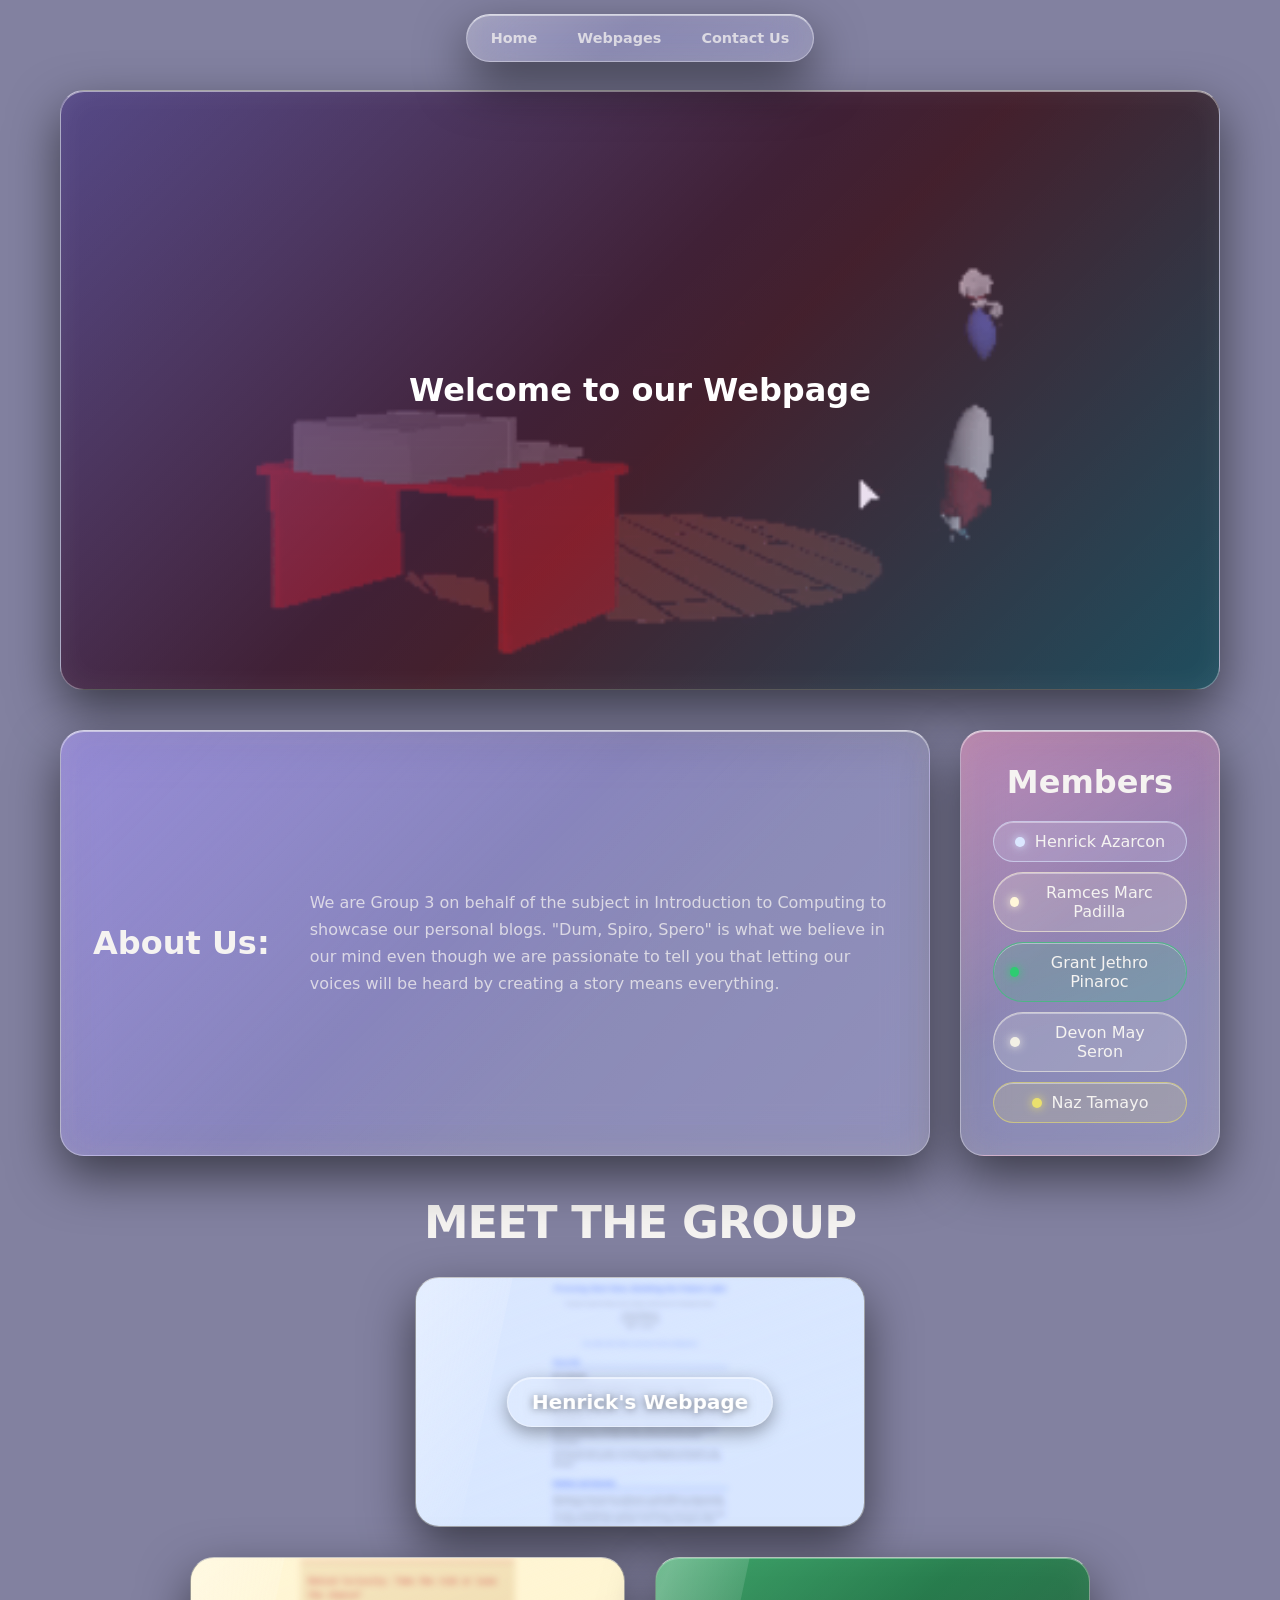
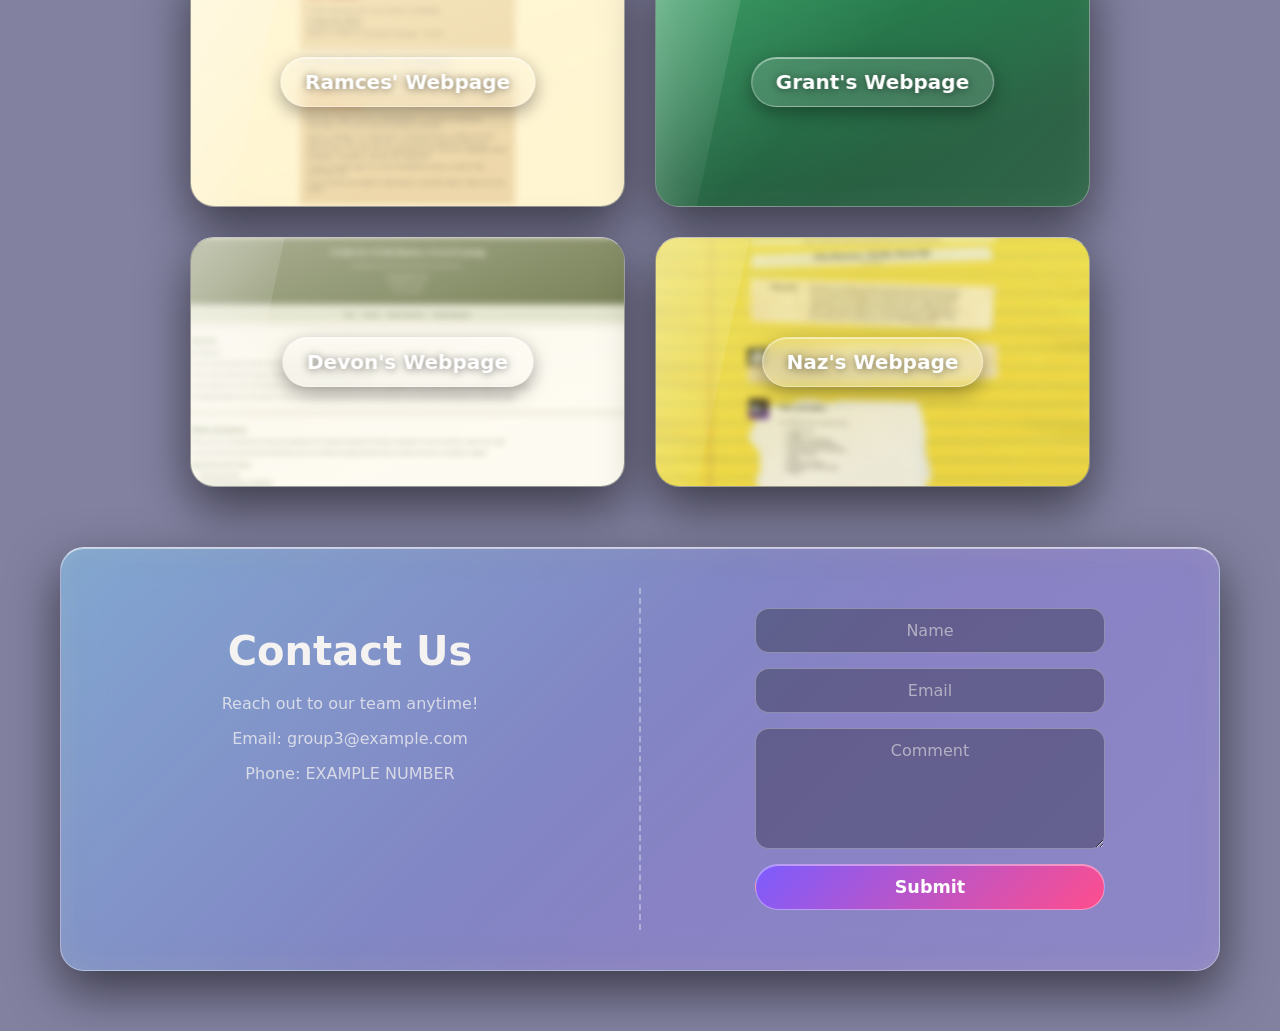
==== commit 346a6135: "replaced the lorem ipsum" ====
--- a/Main-Page.html
+++ b/Main-Page.html
@@ -454,11 +454,9 @@
             <h1>About Us:</h1>
             <div class="about-us-THEDESCRIPTION">
                 <p>
-                    Lorem ipsum dolor sit amet, consectetur adipiscing elit, sed do eiusmod tempor incididunt
-                    ut labore et dolore magna aliqua. Ut enim ad minim veniam, quis nostrud exercitation ullamco
-                    laboris nisi ut aliquip ex ea commodo consequat. Duis aute irure dolor in reprehenderit in
-                    voluptate velit esse cillum dolore eu fugiat nulla pariatur. Excepteur sint occaecat cupidatat
-                    non proident, sunt in culpa qui officia deserunt mollit anim id est laborum.
+                    We are Group 3 on behalf of the subject in Introduction to Computing to showcase our personal blogs. 
+                    "Dum, Spiro, Spero" is what we believe in our mind even though we are passionate to tell you that 
+                    letting our voices will be heard by creating a story means everything.
                 </p>
             </div>
         </div>
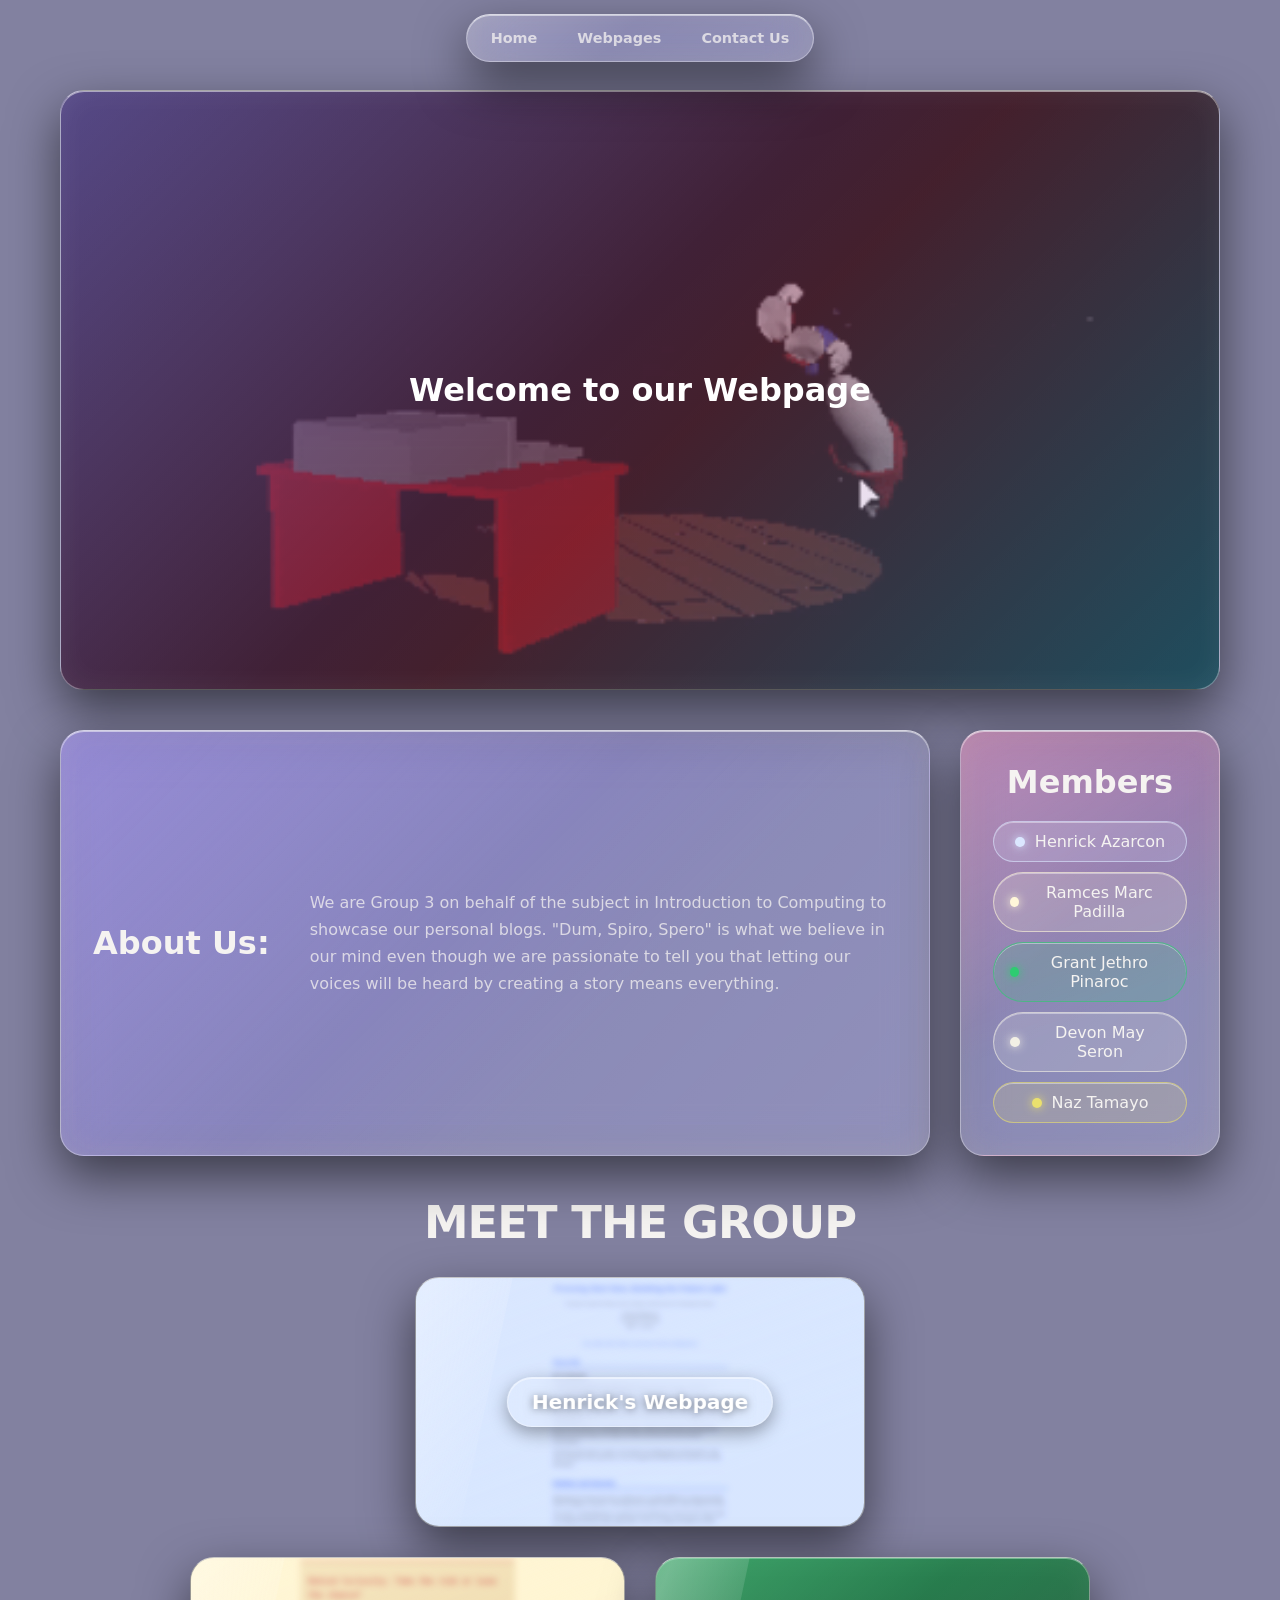
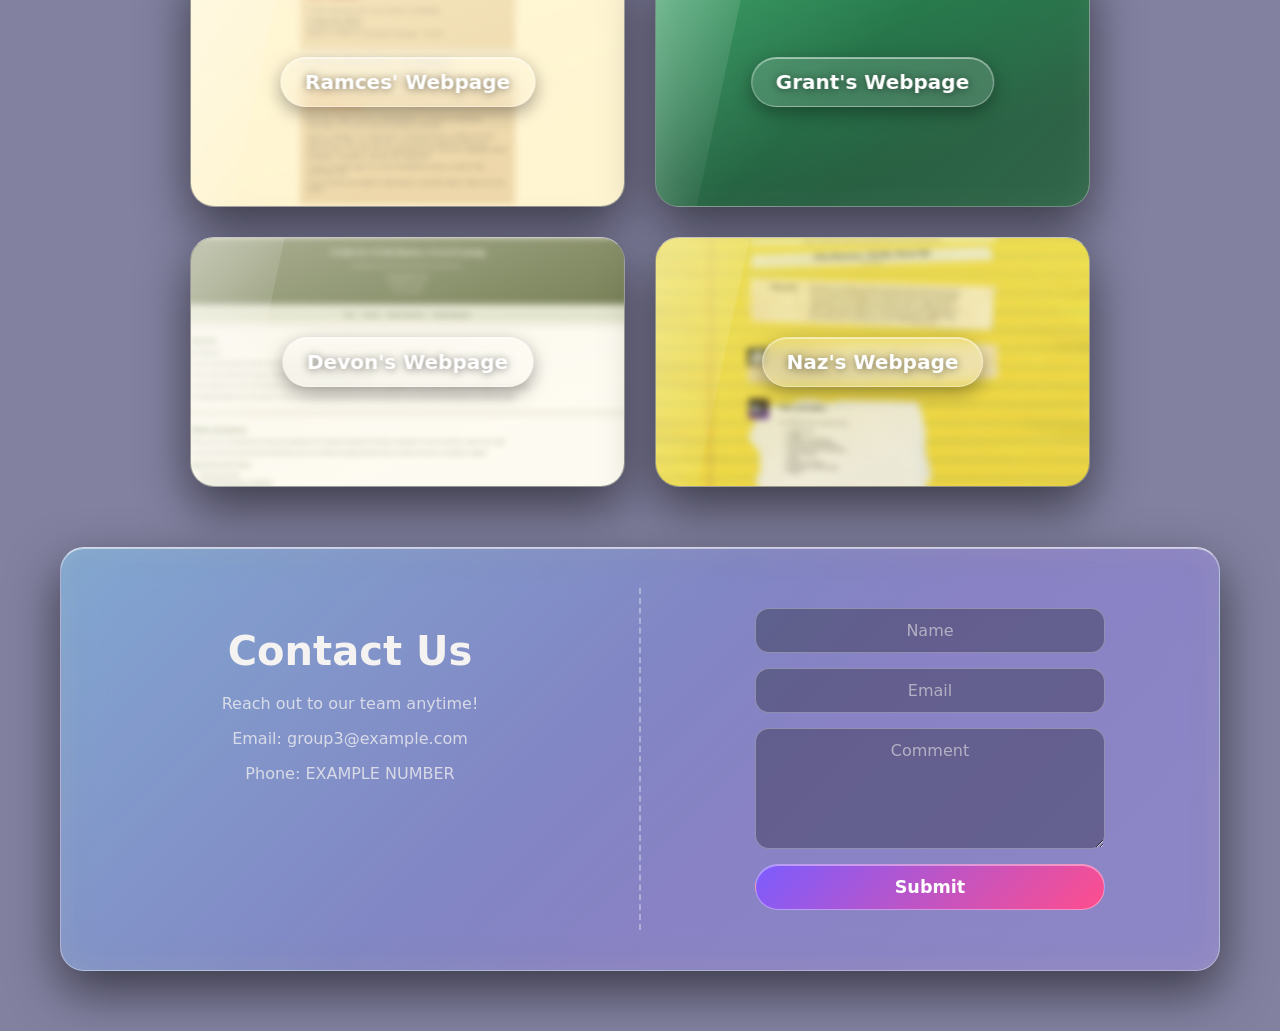
==== commit 1a02fca8: "added home button to grant's page" ====
--- a/Main-Page.html
+++ b/Main-Page.html
@@ -494,7 +494,7 @@
                 </a>
             </div>
             <div class="image-links grant">
-                <a href="#">
+                <a href="personalWebpage/Pinaroc - Blog.html">
                     <span>Grant's Webpage</span>
                 </a>
             </div>
